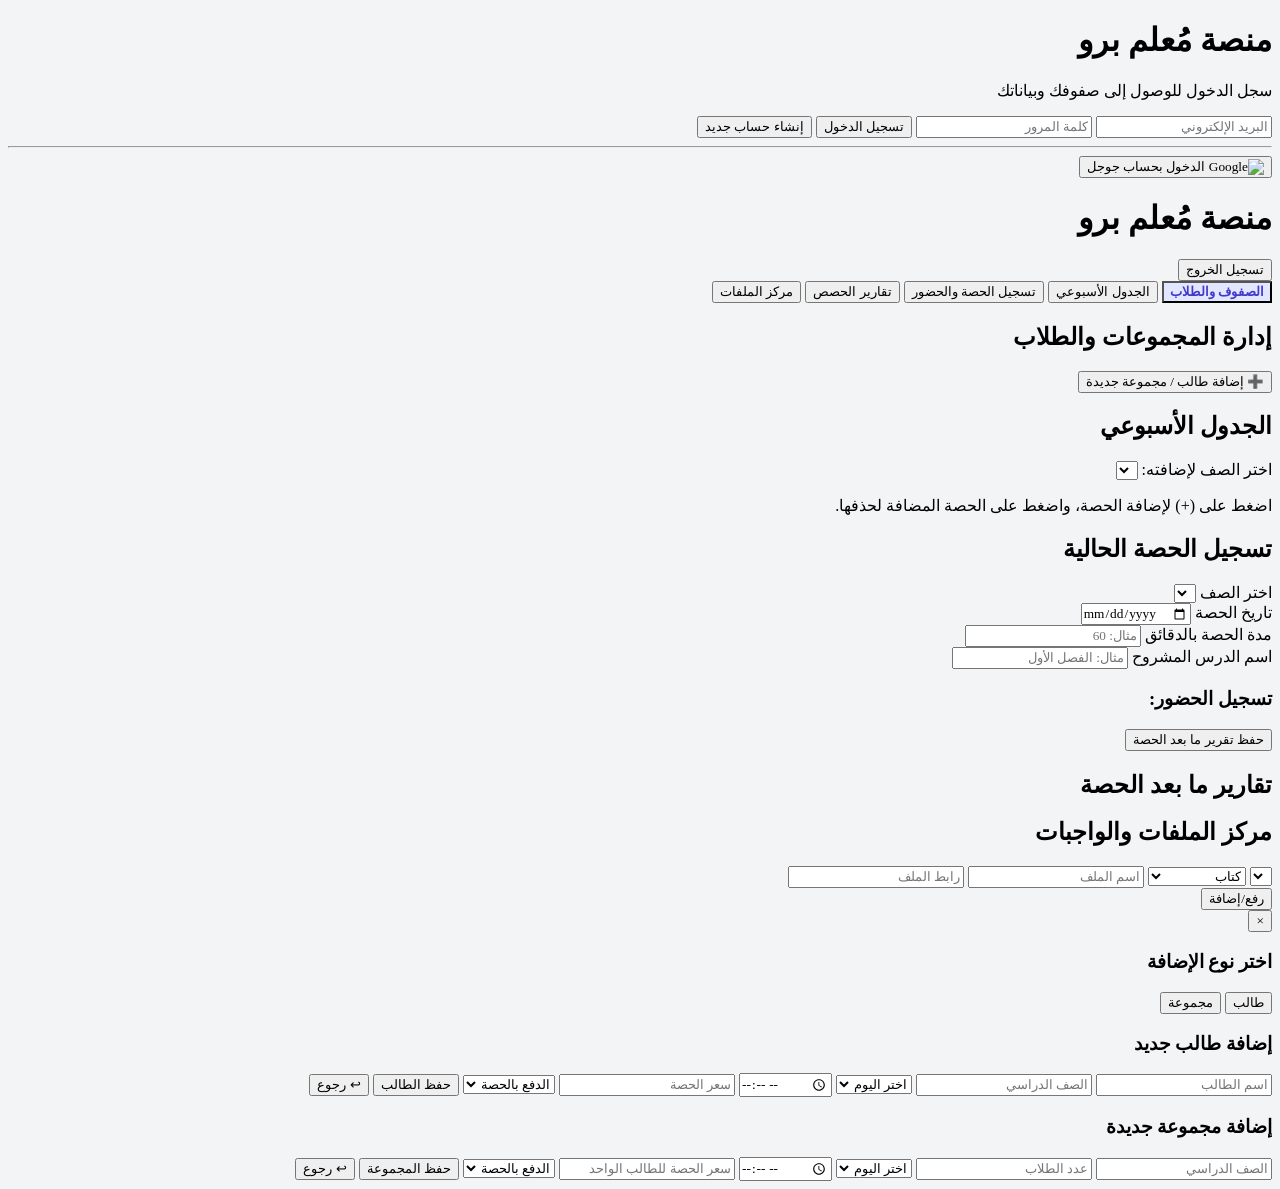
==== index.html @ 82b30c80 "Update index.html" ====
<!DOCTYPE html>
<html lang="ar" dir="rtl">
<head>
    <meta charset="UTF-8">
    <meta name="viewport" content="width=device-width, initial-scale=1.0">

    <link href="https://cdn.jsdelivr.net/npm/tailwindcss@2.2.19/dist/tailwind.min.css"
          rel="stylesheet">
    <link rel="stylesheet" href="styles.css">

    <title>منصة مُعلم مُتقِن السحابية</title>

    <script src="https://www.gstatic.com/firebasejs/10.7.1/firebase-app-compat.js"></script>
    <script src="https://www.gstatic.com/firebasejs/10.7.1/firebase-auth-compat.js"></script>
    <script src="https://www.gstatic.com/firebasejs/10.7.1/firebase-firestore-compat.js"></script>
</head>

<body class="text-gray-800">

<div id="auth-screen" class="flex items-center justify-center min-h-screen bg-indigo-100">
    <div class="bg-white p-8 rounded shadow-md w-full max-w-md text-center">
        <h1 class="text-2xl font-bold mb-6 text-indigo-700">منصة مُعلم برو</h1>
        <p class="text-gray-500 mb-4">سجل الدخول للوصول إلى صفوفك وبياناتك</p>

        <input type="email" id="email" placeholder="البريد الإلكتروني"
               class="border p-2 rounded w-full mb-3 text-right">

        <input type="password" id="password" placeholder="كلمة المرور"
               class="border p-2 rounded w-full mb-4 text-right">

        <button onclick="login()" class="bg-indigo-600 text-white w-full py-2 rounded hover:bg-indigo-700 mb-2">
            تسجيل الدخول
        </button>

        <button onclick="signup()" class="bg-green-600 text-white w-full py-2 rounded hover:bg-green-700 mb-4">
            إنشاء حساب جديد
        </button>

        <hr class="my-4">

        <button onclick="loginWithGoogle()"
                class="bg-white border border-gray-300 text-gray-700 w-full py-2 rounded hover:bg-gray-50 flex items-center justify-center">
            <img src="https://www.gstatic.com/firebasejs/ui/2.0.0/images/auth/google.svg"
                 class="w-5 h-5 ml-2" alt="Google">
            الدخول بحساب جوجل
        </button>
    </div>
</div>

<header id="app-header" class="bg-indigo-700 text-white p-4 shadow-md hidden">
    <div class="container mx-auto flex justify-between items-center">
        <h1 class="text-2xl font-bold">منصة مُعلم برو</h1>
        <div class="flex items-center space-x-3 space-x-reverse">
            <span id="user-info" class="text-sm"></span>
            <button onclick="logout()" class="bg-red-500 hover:bg-red-600 text-white text-sm px-3 py-1 rounded">
                تسجيل الخروج
            </button>
        </div>
    </div>
</header>

<nav id="app-nav" class="bg-white shadow-sm mb-6 hidden">
    <div class="container mx-auto flex flex-wrap p-2 space-x-2 space-x-reverse">
        <button onclick="showTab('classes')" id="tab-classes"
                class="px-4 py-2 rounded hover:bg-indigo-100 tab-active">الصفوف والطلاب</button>
        <button onclick="showTab('schedule')" id="tab-schedule"
                class="px-4 py-2 rounded hover:bg-indigo-100">الجدول الأسبوعي</button>
        <button onclick="showTab('session')" id="tab-session"
                class="px-4 py-2 rounded hover:bg-indigo-100">تسجيل الحصة والحضور</button>
        <button onclick="showTab('reports')" id="tab-reports"
                class="px-4 py-2 rounded hover:bg-indigo-100">تقارير الحصص</button>
        <button onclick="showTab('files')" id="tab-files"
                class="px-4 py-2 rounded hover:bg-indigo-100">مركز الملفات</button>
    </div>
</nav>

<main id="app-main" class="container mx-auto px-4 pb-10 hidden">
    <section id="classes" class="bg-white p-6 rounded shadow">
        <h2 class="text-xl font-bold mb-4 border-b pb-2">إدارة المجموعات والطلاب</h2>

        <div class="mb-6 text-center">
            <button onclick="openAddModal()" class="bg-indigo-600 text-white px-6 py-3 rounded hover:bg-indigo-700 font-bold shadow-md">
                ➕ إضافة طالب / مجموعة جديدة
            </button>
        </div>

        <div id="classesList" class="space-y-4"></div>
    </section>

    <section id="schedule" class="bg-white p-6 rounded shadow hidden">
        <h2 class="text-xl font-bold mb-4 border-b pb-2">الجدول الأسبوعي</h2>
        <div class="mb-4 p-3 bg-indigo-50 rounded flex items-center space-x-2 space-x-reverse">
            <label class="font-bold text-sm whitespace-nowrap">اختر الصف لإضافته:</label>
            <select id="schClass" class="border p-2 rounded flex-1"></select>
        </div>
        <p class="text-sm text-gray-500 mb-4">
            اضغط على (+) لإضافة الحصة، واضغط على الحصة المضافة لحذفها.
        </p>
        <div class="overflow-x-auto">
            <div id="scheduleTableContainer"></div>
        </div>
    </section>

    <section id="session" class="bg-white p-6 rounded shadow hidden">
        <h2 class="text-xl font-bold mb-4 border-b pb-2">تسجيل الحصة الحالية</h2>
        <div class="grid grid-cols-1 md:grid-cols-2 gap-4 mb-4">
            <div>
                <label class="block mb-1">اختر الصف</label>
                <select id="sessClass" onchange="loadStudentsForAttendance()"
                        class="border p-2 rounded w-full"></select>
            </div>
            <div>
                <label class="block mb-1">تاريخ الحصة</label>
                <input type="date" id="sessDate" class="border p-2 rounded w-full">
            </div>
            <div>
                <label class="block mb-1">مدة الحصة بالدقائق</label>
                <input type="number" id="sessDuration" min="1"
                       placeholder="مثال: 60" class="border p-2 rounded w-full">
            </div>
            <div>
                <label class="block mb-1">اسم الدرس المشروح</label>
                <input type="text" id="sessLesson" placeholder="مثال: الفصل الأول"
                       class="border p-2 rounded w-full">
            </div>
        </div>

        <h3 class="font-bold mb-2">تسجيل الحضور:</h3>
        <div id="attendanceList"
             class="space-y-2 mb-4 max-h-60 overflow-y-auto border p-2 rounded"></div>

        <button onclick="saveSessionReport()"
                class="bg-green-600 text-white px-4 py-2 rounded hover:bg-green-700">
            حفظ تقرير ما بعد الحصة
        </button>
    </section>

    <section id="reports" class="bg-white p-6 rounded shadow hidden">
        <h2 class="text-xl font-bold mb-4 border-b pb-2">تقارير ما بعد الحصة</h2>
        <div id="reportsList" class="space-y-4"></div>
    </section>

    <section id="files" class="bg-white p-6 rounded shadow hidden">
        <h2 class="text-xl font-bold mb-4 border-b pb-2">مركز الملفات والواجبات</h2>
        <div class="grid grid-cols-1 md:grid-cols-2 gap-4 mb-4">
            <select id="fileClass" class="border p-2 rounded"></select>
            <select id="fileType" class="border p-2 rounded">
                <option value="كتاب">كتاب</option>
                <option value="عرض تقديمي">عرض تقديمي</option>
                <option value="ورقة عمل">ورقة عمل</option>
                <option value="واجب">واجب</option>
            </select>
            <input type="text" id="fileName" placeholder="اسم الملف"
                   class="border p-2 rounded">
            <input type="url" id="fileUrl" placeholder="رابط الملف"
                   class="border p-2 rounded">
        </div>
        <button onclick="addFile()"
                class="bg-indigo-600 text-white px-4 py-2 rounded hover:bg-indigo-700 mb-4">
            رفع/إضافة
        </button>
        <div id="filesList" class="grid grid-cols-1 md:grid-cols-3 gap-4"></div>
    </section>
</main>

<div id="addModal" class="fixed inset-0 bg-black bg-opacity-50 hidden justify-center items-center z-50 p-4">
    <div class="bg-white rounded-lg shadow-xl w-full max-w-md p-6 relative">
        <button onclick="closeAddModal()" class="absolute top-3 left-4 text-3xl text-gray-400 hover:text-red-500">&times;</button>

        <div id="modalStep1">
            <h3 class="text-lg font-bold mb-6 text-center text-indigo-700">اختر نوع الإضافة</h3>
            <div class="flex space-x-2 space-x-reverse">
                <button onclick="showForm('student')" class="flex-1 border-2 border-indigo-600 text-indigo-600 rounded py-4 hover:bg-indigo-600 hover:text-white font-bold transition">طالب</button>
                <button onclick="showForm('group')" class="flex-1 border-2 border-indigo-600 text-indigo-600 rounded py-4 hover:bg-indigo-600 hover:text-white font-bold transition">مجموعة</button>
            </div>
        </div>

        <div id="modalStudentForm" class="hidden">
            <h3 class="text-lg font-bold mb-4 text-center text-indigo-700">إضافة طالب جديد</h3>
            <div class="space-y-3">
                <input type="text" id="std_name" placeholder="اسم الطالب" class="border p-2 rounded w-full">
                <input type="text" id="std_grade" placeholder="الصف الدراسي" class="border p-2 rounded w-full">
                <select id="std_day" class="border p-2 rounded w-full">
                    <option value="">اختر اليوم</option>
                    <option>السبت</option><option>الأحد</option><option>الإثنين</option>
                    <option>الثلاثاء</option><option>الأربعاء</option><option>الخميس</option><option>الجمعة</option>
                </select>
                <input type="time" id="std_time" class="border p-2 rounded w-full">
                <input type="number" id="std_price" placeholder="سعر الحصة" class="border p-2 rounded w-full">
                <select id="std_payment" class="border p-2 rounded w-full">
                    <option value="session">الدفع بالحصة</option>
                    <option value="month">الدفع بالشهر</option>
                </select>
                <button onclick="saveStudent()" class="bg-indigo-600 text-white w-full py-2 rounded hover:bg-indigo-700 font-bold">حفظ الطالب</button>
                <button onclick="showForm('back')" class="text-gray-500 w-full py-1 text-sm">↩ رجوع</button>
            </div>
        </div>

        <div id="modalGroupForm" class="hidden">
            <h3 class="text-lg font-bold mb-4 text-center text-indigo-700">إضافة مجموعة جديدة</h3>
            <div class="space-y-3">
                <input type="text" id="grp_grade" placeholder="الصف الدراسي" class="border p-2 rounded w-full">
                <input type="number" id="grp_count" placeholder="عدد الطلاب" class="border p-2 rounded w-full">
                <select id="grp_day" class="border p-2 rounded w-full">
                    <option value="">اختر اليوم</option>
                    <option>السبت</option><option>الأحد</option><option>الإثنين</option>
                    <option>الثلاثاء</option><option>الأربعاء</option><option>الخميس</option><option>الجمعة</option>
                </select>
                <input type="time" id="grp_time" class="border p-2 rounded w-full">
                <input type="number" id="grp_price" placeholder="سعر الحصة للطالب الواحد" class="border p-2 rounded w-full">
                <select id="grp_payment" class="border p-2 rounded w-full">
                    <option value="session">الدفع بالحصة</option>
                    <option value="month">الدفع بالشهر</option>
                </select>
                <button onclick="saveGroup()" class="bg-indigo-600 text-white w-full py-2 rounded hover:bg-indigo-700 font-bold">حفظ المجموعة</button>
                <button onclick="showForm('back')" class="text-gray-500 w-full py-1 text-sm">↩ رجوع</button>
            </div>
        </div>
    </div>
</div>

<script>
const firebaseConfig = {
    apiKey: "AIzaSyAYpVq54c9bgyhn5yLXtLo89Gblw-2IqYU",
    authDomain: "teacher-bro.firebaseapp.com",
    projectId: "teacher-bro",
    storageBucket: "teacher-bro.firebasestorage.app",
    messagingSenderId: "631056398143",
    appId: "1:631056398143:web:a7299c8ea3a20ea7aa058a"
};

firebase.initializeApp(firebaseConfig);

const auth = firebase.auth();
const db = firebase.firestore();

const emptyDB = () => ({ classes: [], schedules: [], reports: [], files: [] });
let DB = emptyDB();
let currentUser = null;
let saveQueue = Promise.resolve();

function newId() {
    if (window.crypto?.randomUUID) return window.crypto.randomUUID();
    return `${Date.now()}-${Math.random().toString(36).slice(2)}`;
}

function clone(value) {
    return JSON.parse(JSON.stringify(value));
}

function clean(value) {
    return String(value ?? '').replace(/[&<>"']/g, char => ({
        '&': '&amp;',
        '<': '&lt;',
        '>': '&gt;',
        '"': '&quot;',
        "'": '&#039;'
    }[char]));
}

function encodeArgument(value) {
    return encodeURIComponent(String(value ?? ''));
}

function decodeArgument(value) {
    return decodeURIComponent(value);
}

function validHttpUrl(value) {
    try {
        const url = new URL(String(value));
        return ['http:', 'https:'].includes(url.protocol) ? url.href : null;
    } catch {
        return null;
    }
}

function normalizeClass(item) {
    const rawStudents = Array.isArray(item?.students) ? item.students : [];

    const students = rawStudents
        .map(student => ({
            id: String(student?.id || newId()),
            name: String(student?.name || '').trim()
        }))
        .filter(student => student.name);

    // دعم الطلاب الفرديين المحفوظين قبل إصلاح بنية students
    if (item?.type === 'student' && students.length === 0 && item?.name) {
        students.push({
            id: String(item?.id || newId()),
            name: String(item.name).trim()
        });
    }

    return {
        id: String(item?.id || newId()),
        name: String(item?.name || '').trim(),
        type: String(item?.type || 'group'),
        grade: String(item?.grade || '').trim(),
        day: String(item?.day || ''),
        time: String(item?.time || ''),
        price: Number(item?.price) || 0,
        paymentMethod: String(item?.paymentMethod || 'session'),
        studentCount: item?.type === 'student'
            ? 1
            : Number(item?.studentCount) || 0,
        students
    };
}

function normalizeSchedule(item) {
    return {
        id: String(item?.id || newId()),
        classId: String(item?.classId || ''),
        day: String(item?.day || ''),
        time: String(item?.time || '')
    };
}

function normalizeReport(item) {
    return {
        id: String(item?.id || newId()),
        classId: String(item?.classId || ''),
        className: String(item?.className || '').trim(),
        date: String(item?.date || ''),
        duration: Number(item?.duration) || 0,
        lesson: String(item?.lesson || '').trim(),
        attendees: Array.isArray(item?.attendees)
            ? item.attendees
                .map(person => ({
                    name: String(person?.name || ''),
                    eval: String(person?.eval || 'لم يتم التقييم')
                }))
                .filter(person => person.name)
            : [],
        absentees: Array.isArray(item?.absentees)
            ? item.absentees.map(name => String(name || '')).filter(Boolean)
            : []
    };
}

function normalizeFile(item) {
    return {
        id: String(item?.id || newId()),
        classId: String(item?.classId || ''),
        type: String(item?.type || 'ملف'),
        name: String(item?.name || '').trim(),
        url: validHttpUrl(item?.url) || ''
    };
}

function normalizeDB(data) {
    const source = data || {};
    const classes = Array.isArray(source.classes)
        ? source.classes.map(normalizeClass).filter(cls => cls.name)
        : [];

    const classIds = new Set(classes.map(cls => cls.id));

    return {
        classes,
        schedules: Array.isArray(source.schedules)
            ? source.schedules
                .map(normalizeSchedule)
                .filter(item => classIds.has(item.classId) && item.day && item.time)
            : [],
        reports: Array.isArray(source.reports)
            ? source.reports
                .map(normalizeReport)
                .filter(item => classIds.has(item.classId) && item.date)
            : [],
        files: Array.isArray(source.files)
            ? source.files
                .map(normalizeFile)
                .filter(item => classIds.has(item.classId) && item.name && item.url)
            : []
    };
}

function login() {
    const email = document.getElementById('email').value.trim();
    const password = document.getElementById('password').value;

    if (!email || !password) {
        alert('يرجى إدخال البريد الإلكتروني وكلمة المرور');
        return;
    }

    auth.signInWithEmailAndPassword(email, password)
        .catch(error => alert('خطأ: ' + error.message));
}

function signup() {
    const email = document.getElementById('email').value.trim();
    const password = document.getElementById('password').value;

    if (!email || password.length < 6) {
        alert('أدخل بريداً صحيحاً وكلمة مرور من 6 أحرف على الأقل');
        return;
    }

    auth.createUserWithEmailAndPassword(email, password)
        .catch(error => alert('خطأ: ' + error.message));
}

function loginWithGoogle() {
    auth.signInWithPopup(new firebase.auth.GoogleAuthProvider())
        .catch(error => alert('خطأ: ' + error.message));
}

function logout() {
    auth.signOut()
        .catch(error => alert('تعذر تسجيل الخروج: ' + error.message));
}

auth.onAuthStateChanged(async user => {
    currentUser = user;

    document.getElementById('auth-screen').classList.toggle('hidden', !!user);
    document.getElementById('app-header').classList.toggle('hidden', !user);
    document.getElementById('app-nav').classList.toggle('hidden', !user);
    document.getElementById('app-main').classList.toggle('hidden', !user);

    if (!user) {
        DB = emptyDB();
        saveQueue = Promise.resolve();
        return;
    }

    document.getElementById('user-info').textContent =
        `مرحباً، ${user.displayName || user.email}`;

    try {
        await loadData(user.uid);
    } catch (error) {
        console.error(error);
        alert('تعذر تحميل البيانات');
    }
});

async function loadData(uid = currentUser?.uid) {
    if (!uid) return;

    const reference = db.collection('users').doc(uid);
    const snapshot = await reference.get();

    if (currentUser?.uid !== uid) return;

    if (snapshot.exists && snapshot.data()?.db) {
        DB = normalizeDB(snapshot.data().db);
    } else {
        DB = emptyDB();
        await reference.set({ db: DB });
    }

    renderAll();
}

function saveData() {
    if (!currentUser) {
        return Promise.reject(new Error('لا يوجد مستخدم مسجل الدخول'));
    }

    const uid = currentUser.uid;
    const dataToSave = clone(DB);

    saveQueue = saveQueue
        .catch(() => {})
        .then(() => {
            if (!currentUser || currentUser.uid !== uid) {
                throw new Error('تغير المستخدم أثناء الحفظ');
            }

            return db.collection('users').doc(uid).set({ db: dataToSave });
        });

    return saveQueue;
}

async function commit(change, renderer = renderAll) {
    const previousDB = clone(DB);

    try {
        change();
        await saveData();
        renderer();
        return true;
    } catch (error) {
        console.error(error);
        DB = previousDB;
        renderer();
        alert('تعذر حفظ البيانات. تم إلغاء التغيير.');
        return false;
    }
}

function showTab(tabName) {
    ['classes', 'schedule', 'session', 'reports', 'files'].forEach(tab => {
        document.getElementById(tab).classList.toggle('hidden', tab !== tabName);
        document.getElementById('tab-' + tab).classList.toggle('tab-active', tab === tabName);
    });

    renderAll();
}

function openAddModal() {
    document.getElementById('addModal').classList.remove('hidden');
    document.getElementById('addModal').classList.add('flex');
    showForm('step1');
}

function closeAddModal() {
    document.getElementById('addModal').classList.add('hidden');
    document.getElementById('addModal').classList.remove('flex');
}

function showForm(type) {
    document.getElementById('modalStep1').classList.add('hidden');
    document.getElementById('modalStudentForm').classList.add('hidden');
    document.getElementById('modalGroupForm').classList.add('hidden');

    if (type === 'step1' || type === 'back') {
        document.getElementById('modalStep1').classList.remove('hidden');
    } else if (type === 'student') {
        document.getElementById('modalStudentForm').classList.remove('hidden');
    } else if (type === 'group') {
        document.getElementById('modalGroupForm').classList.remove('hidden');
    }
}

async function saveStudent() {
    const name = document.getElementById('std_name').value.trim();
    const grade = document.getElementById('std_grade').value.trim();
    const day = document.getElementById('std_day').value;
    const time = document.getElementById('std_time').value;
    const price = document.getElementById('std_price').value;
    const paymentMethod = document.getElementById('std_payment').value;

    if (!name || !grade || !day || !time || !price) {
        alert('يرجى ملء جميع الحقول المطلوبة');
        return;
    }

    const studentId = newId();

    const success = await commit(() => {
        DB.classes.push({
            id: newId(),
            name,
            type: 'student',
            grade,
            day,
            time,
            price: Number(price),
            paymentMethod,
            studentCount: 1,

            // يجب حفظ الطالب داخل القائمة حتى يظهر في الحضور
            students: [{ id: studentId, name }]
        });
    });

    if (success) {
        closeAddModal();
        ['std_name', 'std_grade', 'std_price'].forEach(id => {
            document.getElementById(id).value = '';
        });
    }
}

async function saveGroup() {
    const grade = document.getElementById('grp_grade').value.trim();
    const count = document.getElementById('grp_count').value;
    const day = document.getElementById('grp_day').value;
    const time = document.getElementById('grp_time').value;
    const price = document.getElementById('grp_price').value;
    const paymentMethod = document.getElementById('grp_payment').value;

    if (!grade || !count || !day || !time || !price) {
        alert('يرجى ملء جميع الحقول المطلوبة');
        return;
    }

    const success = await commit(() => {
        DB.classes.push({
            id: newId(),
            name: `مجموعة ${grade}`,
            type: 'group',
            grade,
            day,
            time,
            price: Number(price),
            paymentMethod,
            studentCount: Number(count),
            students: []
        });
    });

    if (success) {
        closeAddModal();
        ['grp_grade', 'grp_count', 'grp_price'].forEach(id => {
            document.getElementById(id).value = '';
        });
    }
}

async function addStudent(classId) {
    const cls = DB.classes.find(item => item.id === classId);
    if (!cls) {
        alert('الصف غير موجود');
        return;
    }

    const input = prompt('الرجاء إدخال اسم الطالب الجديد لإضافته للمجموعة:');
    const name = input?.trim();

    if (!name) return;

    if (cls.students.some(student =>
        student.name.toLowerCase() === name.toLowerCase()
    )) {
        alert('هذا الطالب موجود بالفعل');
        return;
    }

    await commit(() => {
        cls.students.push({ id: newId(), name });

        // تحديث العدد الفعلي للطلاب في المجموعة
        cls.studentCount = cls.students.length;
    });
}

async function deleteClass(classId) {
    if (!confirm('هل أنت متأكد من حذف هذا الصف وجميع بياناته؟')) return;

    await commit(() => {
        DB.classes = DB.classes.filter(cls => cls.id !== classId);
        DB.schedules = DB.schedules.filter(item => item.classId !== classId);
        DB.reports = DB.reports.filter(item => item.classId !== classId);
        DB.files = DB.files.filter(item => item.classId !== classId);
    });
}

async function addSchedule(day, time) {
    const classId = document.getElementById('schClass').value;

    if (!classId) {
        alert('الرجاء اختيار الصف أولاً');
        return;
    }

    if (DB.schedules.some(item => item.day === day && item.time === time)) {
        alert('هذه الخانة مستخدمة بالفعل');
        return;
    }

    await commit(() => {
        DB.schedules.push({ id: newId(), classId, day, time });
    }, renderSchedule);
}

async function deleteSchedule(scheduleId) {
    if (!confirm('هل تريد حذف هذه الحصة من الجدول؟')) return;

    await commit(() => {
        DB.schedules = DB.schedules.filter(item => item.id !== scheduleId);
    }, renderSchedule);
}

function loadStudentsForAttendance() {
    const classId = document.getElementById('sessClass').value;
    const list = document.getElementById('attendanceList');
    const cls = DB.classes.find(item => item.id === classId);

    if (!cls) {
        list.innerHTML = '<p class="text-gray-500">اختر صفاً لتسجيل الحضور.</p>';
        return;
    }

    const students = Array.isArray(cls.students) ? cls.students : [];

    if (!students.length) {
        list.innerHTML = '<p class="text-gray-500">لا يوجد طلاب مسجلون في هذا الصف للحضور.</p>';
        return;
    }

    list.innerHTML = students.map(student => {
        const id = clean(student.id);
        const name = clean(student.name);

        return `
            <div class="flex items-center justify-between p-2 border-b">
                <span>${name}</span>
                <div>
                    <label class="ml-2 text-sm">
                        حاضر
                        <input type="radio" name="att_${id}" value="حاضر" checked>
                    </label>
                    <label class="text-sm">
                        غائب
                        <input type="radio" name="att_${id}" value="غائب">
                    </label>
                    <input type="text"
                           placeholder="التقييم"
                           class="border rounded p-1 text-sm mr-2"
                           data-evaluation-id="${id}">
                </div>
            </div>
        `;
    }).join('');
}

async function saveSessionReport() {
    const classId = document.getElementById('sessClass').value;
    const date = document.getElementById('sessDate').value;
    const duration = Number(document.getElementById('sessDuration').value);
    const lesson = document.getElementById('sessLesson').value.trim();
    const cls = DB.classes.find(item => item.id === classId);

    if (!cls) {
        alert('الرجاء اختيار الصف');
        return;
    }

    if (!date || !lesson || !Number.isFinite(duration) || duration <= 0) {
        alert('يرجى إدخال التاريخ والمدة واسم الدرس بشكل صحيح');
        return;
    }

    const attendees = [];
    const absentees = [];

    (cls.students || []).forEach(student => {
        const studentId = String(student.id);

        const selected = document.querySelector(
            `input[name="att_${CSS.escape(studentId)}"]:checked`
        );

        const evaluation = document.querySelector(
            `[data-evaluation-id="${CSS.escape(studentId)}"]`
        );

        if (selected?.value === 'حاضر') {
            attendees.push({
                name: student.name,
                eval: evaluation?.value.trim() || 'لم يتم التقييم'
            });
        } else {
            absentees.push(student.name);
        }
    });

    const success = await commit(() => {
        DB.reports.push({
            id: newId(),
            classId,
            className: cls.name,
            date,
            duration,
            lesson,
            attendees,
            absentees
        });
    }, renderReports);

    if (success) {
        document.getElementById('sessLesson').value = '';
        document.getElementById('sessDuration').value = '';
        alert('تم حفظ التقرير بنجاح');
    }
}

async function deleteReport(reportId) {
    if (!confirm('هل أنت متأكد من حذف هذا التقرير؟ لا يمكن التراجع عن هذا الإجراء.')) {
        return;
    }

    await commit(() => {
        DB.reports = DB.reports.filter(item => item.id !== reportId);
    }, renderReports);
}

async function addFile() {
    const classId = document.getElementById('fileClass').value;
    const type = document.getElementById('fileType').value;
    const name = document.getElementById('fileName').value.trim();
    const url = validHttpUrl(document.getElementById('fileUrl').value.trim());

    if (!classId) {
        alert('الرجاء اختيار الصف');
        return;
    }

    if (!name || !url) {
        alert('يرجى إدخال اسم الملف ورابط HTTP أو HTTPS صحيح');
        return;
    }

    const success = await commit(() => {
        DB.files.push({ id: newId(), classId, type, name, url });
    }, renderFiles);

    if (success) {
        document.getElementById('fileName').value = '';
        document.getElementById('fileUrl').value = '';
    }
}

function renderAll() {
    renderClasses();
    renderDropdowns();
    renderSchedule();
    renderReports();
    renderFiles();
    loadStudentsForAttendance();
}

function renderClasses() {
    const list = document.getElementById('classesList');

    list.innerHTML = DB.classes.map(cls => {
        const students = Array.isArray(cls.students) ? cls.students : [];
        const encodedId = encodeArgument(cls.id);

        const typeText = cls.type === 'student' ? 'طالب فردى' : 'مجموعة';
        const paymentText = cls.paymentMethod === 'session' ? 'بالحصة' : 'بالشهر';
        const priceText = cls.price > 0
            ? `${clean(cls.price)} (${paymentText})`
            : 'لم يتم التحديد';

        return `
            <div class="border p-4 rounded shadow-sm flex justify-between items-start">
                <div class="flex-1">
                    <div class="flex items-center">
                        <h3 class="font-bold text-lg text-indigo-700">${clean(cls.name)}</h3>
                        <span class="text-xs bg-indigo-100 text-indigo-800 px-2 py-1 rounded mr-2">${typeText}</span>
                    </div>

                    <div class="text-sm text-gray-600 mt-2 space-y-1">
                        <div><strong>الصف الدراسي:</strong> ${clean(cls.grade || 'غير محدد')}</div>
                        <div><strong>موعد الحصة:</strong> ${clean(cls.day || 'غير محدد')} - ${clean(cls.time || 'غير محدد')}</div>
                        <div><strong>السعر:</strong> ${priceText}</div>

                        ${cls.type === 'group'
                            ? `<div><strong>عدد الطلاب:</strong> ${clean(cls.studentCount || 0)}</div>`
                            : ''
                        }

                        ${students.length > 0
                            ? `
                                <div class="mt-2 pt-2 border-t">
                                    <strong>أسماء الطلاب:</strong>
                                    ${students.map(student => clean(student.name)).join('، ')}
                                </div>
                            `
                            : ''
                        }
                    </div>
                </div>

                <div class="flex flex-col space-y-2 mr-4">
                    ${cls.type === 'group'
                        ? `
                            <button onclick="addStudent(decodeArgument('${encodedId}'))"
                                    class="bg-green-500 text-white text-sm px-3 py-1 rounded hover:bg-green-600">
                                + طالب للمجموعة
                            </button>
                        `
                        : ''
                    }

                    <button onclick="deleteClass(decodeArgument('${encodedId}'))"
                            class="bg-red-500 text-white text-sm px-3 py-1 rounded hover:bg-red-600">
                        حذف
                    </button>
                </div>
            </div>
        `;
    }).join('') || '<p class="text-gray-500 text-center py-4">لا توجد صفوف أو طلاب مضافين بعد</p>';
}

function renderDropdowns() {
    ['schClass', 'sessClass', 'fileClass'].forEach(id => {
        const select = document.getElementById(id);
        if (!select) return;

        const previousValue = select.value;
        select.innerHTML = '';

        if (!DB.classes.length) {
            select.add(new Option('لا توجد صفوف', ''));
            select.disabled = true;
            return;
        }

        select.disabled = false;

        DB.classes.forEach(cls => {
            select.add(new Option(cls.name, cls.id));
        });

        if (DB.classes.some(cls => cls.id === previousValue)) {
            select.value = previousValue;
        }
    });
}

function renderSchedule() {
    const container = document.getElementById('scheduleTableContainer');
    const days = ['الجمعة', 'السبت', 'الأحد', 'الإثنين', 'الثلاثاء', 'الأربعاء', 'الخميس'];
    const times = [
        '8:00', '9:00', '10:00', '11:00', '12:00', '13:00',
        '14:00', '15:00', '16:00', '17:00', '18:00', '19:00',
        '20:00', '21:00', '22:00', '23:00'
    ];

    let html = `
        <table class="schedule-table text-center">
            <tr class="bg-indigo-600 text-white">
                <th>الوقت</th>
                ${days.map(day => `<th>${clean(day)}</th>`).join('')}
            </tr>
    `;

    times.forEach(time => {
        let [hour, minute] = time.split(':').map(Number);
        const period = hour >= 12 ? 'م' : 'ص';

        if (hour > 12) hour -= 12;

        html += `
            <tr class="bg-gray-50">
                <td class="font-bold text-indigo-700">
                    ${hour}:${String(minute).padStart(2, '0')} ${period}
                </td>
        `;

        days.forEach(day => {
            const scheduled = DB.schedules.find(item =>
                item.day === day && item.time === time
            );

            const cls = scheduled &&
                DB.classes.find(item => item.id === scheduled.classId);

            if (scheduled && cls) {
                html += `
                    <td class="schedule-cell filled"
                        onclick="deleteSchedule(decodeArgument('${encodeArgument(scheduled.id)}'))"
                        title="اضغط للحذف">
                        <span class="font-bold text-indigo-800 block">${clean(cls.name)}</span>
                        <span class="delete-schedule">×</span>
                    </td>
                `;
            } else {
                html += `
                    <td class="schedule-cell empty text-green-500 text-lg font-bold"
                        onclick="addSchedule(
                            decodeArgument('${encodeArgument(day)}'),
                            decodeArgument('${encodeArgument(time)}')
                        )">
                        +
                    </td>
                `;
            }
        });

        html += '</tr>';
    });

    container.innerHTML = html + '</table>';
}

function renderReports() {
    const list = document.getElementById('reportsList');

    list.innerHTML = DB.reports.map(report => {
        const cls = DB.classes.find(item => item.id === report.classId);
        const className = cls?.name || report.className || 'صف محذوف';
        const attendees = Array.isArray(report.attendees) ? report.attendees : [];
        const absentees = Array.isArray(report.absentees) ? report.absentees : [];
        const encodedReportId = encodeArgument(report.id);

        return `
            <div class="border p-4 rounded shadow-sm bg-gray-50">
                <div class="flex justify-between items-center mb-2 pb-2 border-b">
                    <h3 class="font-bold text-lg text-indigo-700">
                        تقرير: ${clean(className)}
                    </h3>

                    <button onclick="deleteReport(decodeArgument('${encodedReportId}'))"
                            class="bg-red-500 hover:bg-red-600 text-white text-xs px-3 py-1 rounded shadow-sm">
                        🗑 حذف التقرير
                    </button>
                </div>

                <div class="grid grid-cols-2 gap-2 text-sm mt-2 mb-2">
                    <span><strong>التاريخ:</strong> ${clean(report.date)}</span>
                    <span><strong>المدة:</strong> ${clean(report.duration)} دقيقة</span>
                    <span class="col-span-2"><strong>الدرس:</strong> ${clean(report.lesson)}</span>
                </div>

                <div class="mt-2">
                    <strong>الحضور:</strong>
                    <ul class="list-disc pr-5 text-sm mt-1">
                        ${
                            attendees.map(item =>
                                `<li>${clean(item.name)} - ${clean(item.eval)}</li>`
                            ).join('') || '<li>لا يوجد</li>'
                        }
                    </ul>
                </div>

                <div class="mt-2 text-sm text-red-500">
                    <strong>الغائبون:</strong>
                    ${absentees.map(name => clean(name)).join('، ') || 'لا يوجد'}
                </div>
            </div>
        `;
    }).join('') || '<p>لا توجد تقارير بعد</p>';
}

function renderFiles() {
    const list = document.getElementById('filesList');

    const colors = {
        'كتاب': 'bg-blue-100 text-blue-800',
        'عرض تقديمي': 'bg-purple-100 text-purple-800',
        'ورقة عمل': 'bg-yellow-100 text-yellow-800',
        'واجب': 'bg-red-100 text-red-800'
    };

    list.innerHTML = DB.files.map(file => {
        const cls = DB.classes.find(item => item.id === file.classId);
        const safeUrl = validHttpUrl(file.url);
        const color = colors[file.type] || 'bg-gray-100 text-gray-800';

        const link = safeUrl
            ? `<a href="${clean(safeUrl)}" target="_blank" rel="noopener noreferrer"
                    class="text-indigo-600 text-sm hover:underline">فتح الملف</a>`
            : '<span class="text-red-600 text-sm">رابط غير صالح</span>';

        return `
            <div class="border p-4 rounded shadow-sm">
                <span class="text-xs font-bold px-2 py-1 rounded ${color}">
                    ${clean(file.type)}
                </span>
                <h4 class="font-bold mt-2">${clean(file.name)}</h4>
                <p class="text-xs text-gray-500 mb-2">
                    ${clean(cls?.name || 'صف محذوف')}
                </p>
                ${link}
            </div>
        `;
    }).join('') || '<p>لا توجد ملفات مضافة</p>';
}
</script>
</body>
</html>
---- styles.css ----
body {
    min-height: 100vh;
    background-color: #f3f4f6;
}

.tab-active {
    background-color: #e0e7ff;
    color: #4338ca;
    font-weight: 700;
}

.schedule-table {
    width: 100%;
    min-width: 900px;
    border-collapse: collapse;
    overflow: hidden;
    border-radius: 0.5rem;
    background-color: #ffffff;
}

.schedule-table th,
.schedule-table td {
    border: 1px solid #d1d5db;
    padding: 0.5rem;
    min-width: 105px;
}

.schedule-table th:first-child,
.schedule-table td:first-child {
    min-width: 85px;
    white-space: nowrap;
}

.schedule-cell {
    height: 58px;
    vertical-align: middle;
    transition: background-color 0.2s ease, transform 0.2s ease;
}

.schedule-cell.empty {
    cursor: pointer;
}

.schedule-cell.empty:hover {
    background-color: #dcfce7;
    transform: scale(1.03);
}

.schedule-cell.filled {
    position: relative;
    cursor: pointer;
    background-color: #e0e7ff;
}

.schedule-cell.filled:hover {
    background-color: #fecaca;
}

.delete-schedule {
    position: absolute;
    top: 2px;
    left: 6px;
    color: #dc2626;
    font-size: 1.25rem;
    font-weight: bold;
    line-height: 1;
}

input,
select,
textarea,
button {
    font-family: inherit;
}

button {
    transition: background-color 0.2s ease, opacity 0.2s ease;
}

button:disabled {
    cursor: not-allowed;
    opacity: 0.6;
}

@media (max-width: 640px) {
    body {
        padding: 0;
    }

    .schedule-table {
        min-width: 760px;
    }

    .schedule-table th,
    .schedule-table td {
        padding: 0.35rem;
        min-width: 90px;
        font-size: 0.8rem;
    }
}
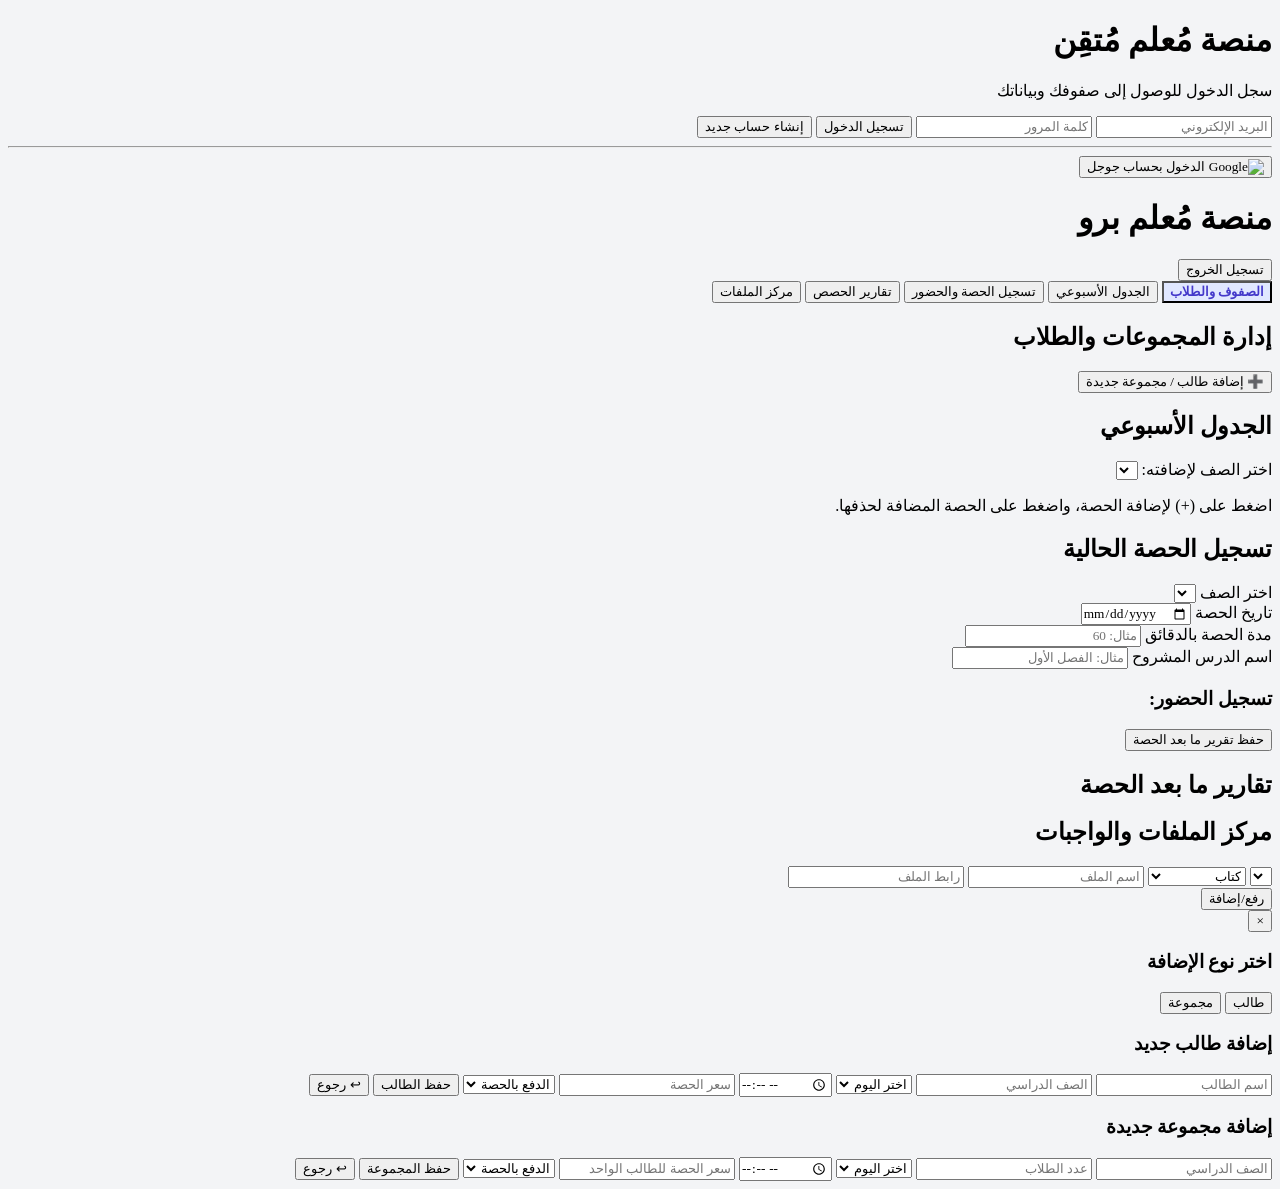
==== commit 7c71877b: "Update header text in index.html" ====
--- a/index.html
+++ b/index.html
@@ -19,7 +19,7 @@
 
 <div id="auth-screen" class="flex items-center justify-center min-h-screen bg-indigo-100">
     <div class="bg-white p-8 rounded shadow-md w-full max-w-md text-center">
-        <h1 class="text-2xl font-bold mb-6 text-indigo-700">منصة مُعلم برو</h1>
+        <h1 class="text-2xl font-bold mb-6 text-indigo-700">منصة مُعلم مُتقِن</h1>
         <p class="text-gray-500 mb-4">سجل الدخول للوصول إلى صفوفك وبياناتك</p>
 
         <input type="email" id="email" placeholder="البريد الإلكتروني"
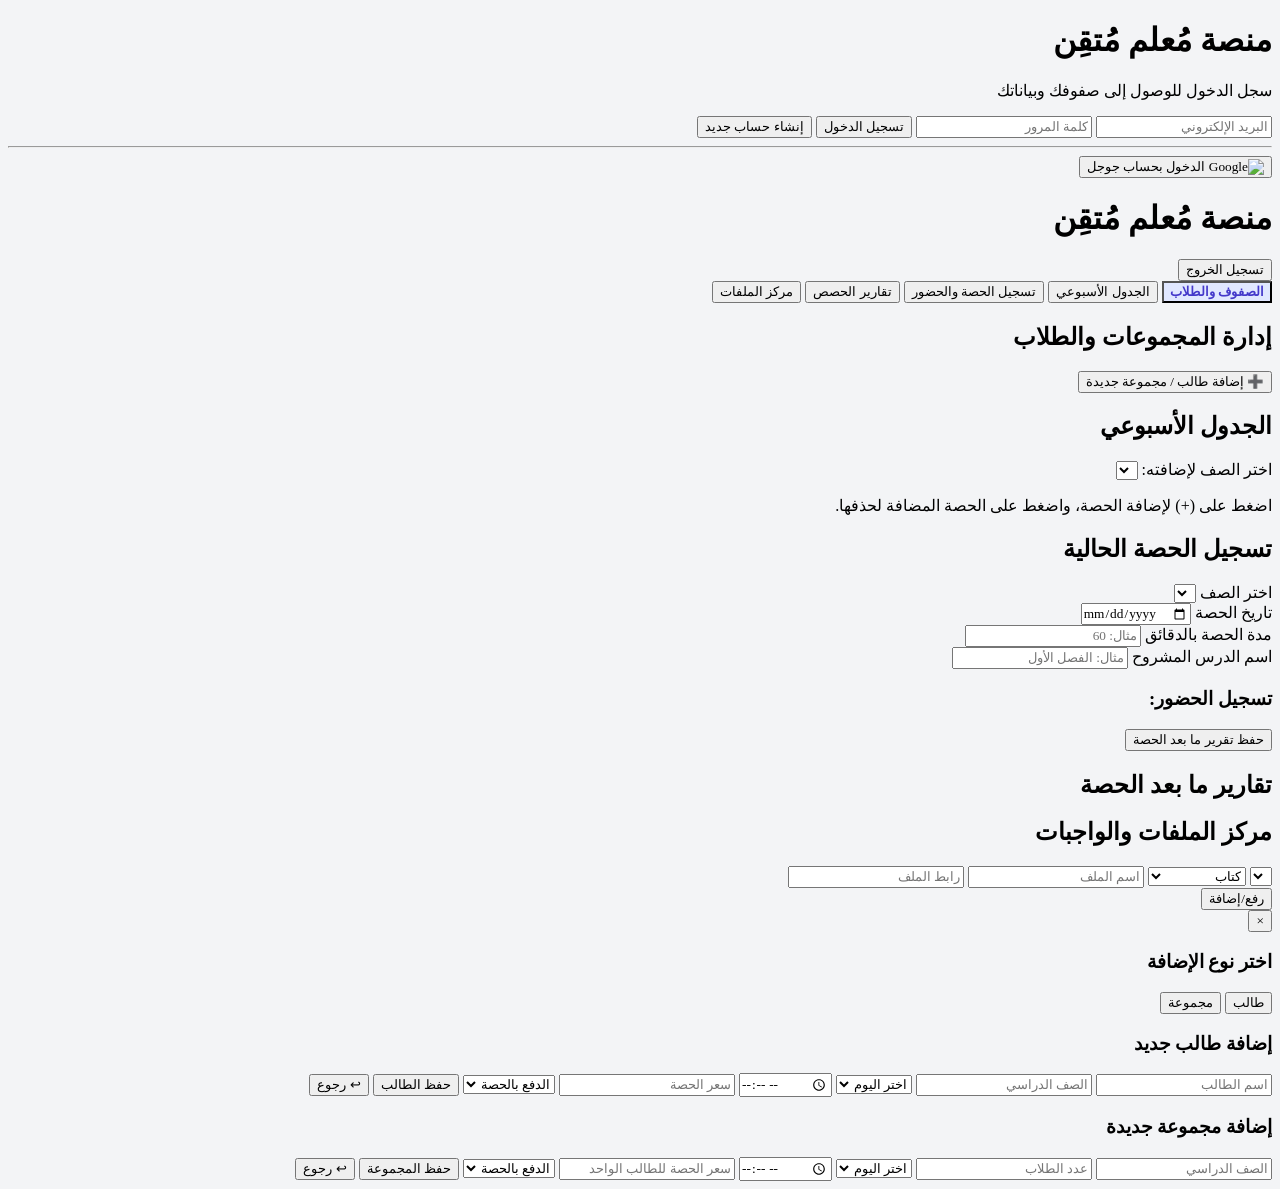
==== commit 7eae58df: "Update header title from 'مُعلم برو' to 'مُتقِن'" ====
--- a/index.html
+++ b/index.html
@@ -49,7 +49,7 @@
 
 <header id="app-header" class="bg-indigo-700 text-white p-4 shadow-md hidden">
     <div class="container mx-auto flex justify-between items-center">
-        <h1 class="text-2xl font-bold">منصة مُعلم برو</h1>
+        <h1 class="text-2xl font-bold">منصة مُعلم مُتقِن</h1>
         <div class="flex items-center space-x-3 space-x-reverse">
             <span id="user-info" class="text-sm"></span>
             <button onclick="logout()" class="bg-red-500 hover:bg-red-600 text-white text-sm px-3 py-1 rounded">
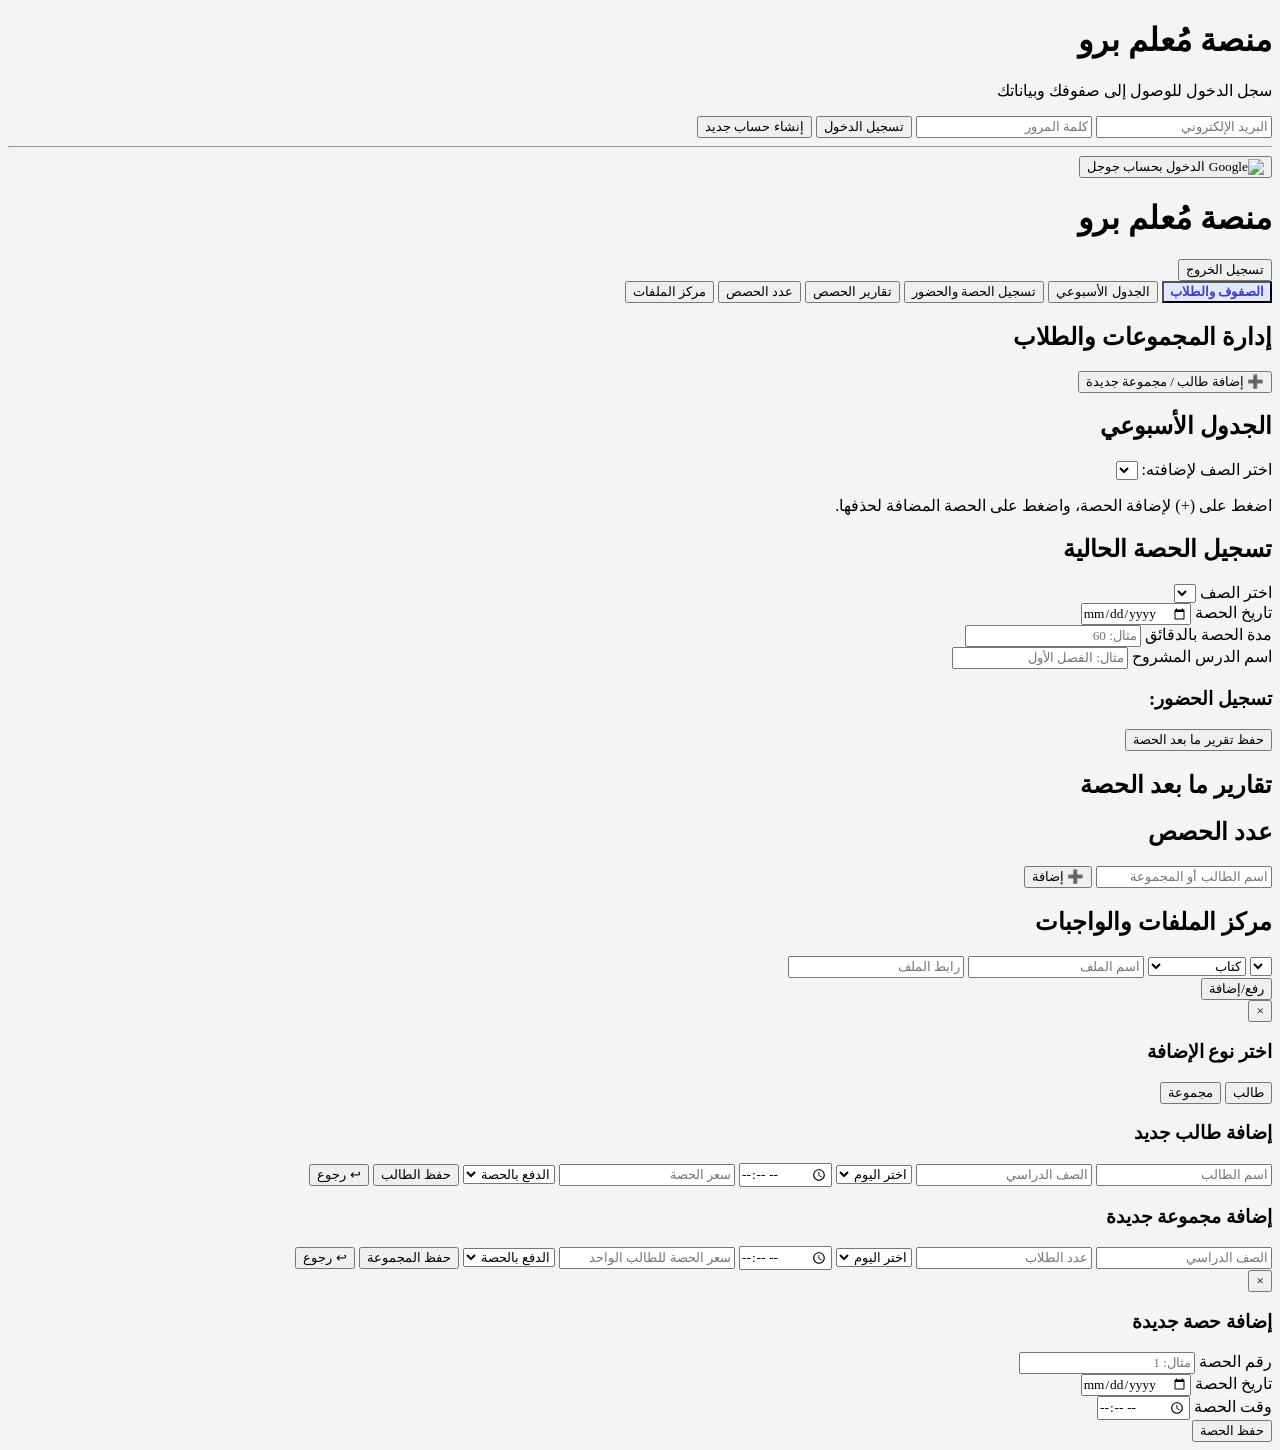
==== commit 60078234: "Add files via upload" ====
--- a/index.html
+++ b/index.html
@@ -8,7 +8,7 @@
           rel="stylesheet">
     <link rel="stylesheet" href="styles.css">
 
-    <title>منصة مُعلم مُتقِن السحابية</title>
+    <title>منصة مُعلم برو السحابية</title>
 
     <script src="https://www.gstatic.com/firebasejs/10.7.1/firebase-app-compat.js"></script>
     <script src="https://www.gstatic.com/firebasejs/10.7.1/firebase-auth-compat.js"></script>
@@ -19,7 +19,7 @@
 
 <div id="auth-screen" class="flex items-center justify-center min-h-screen bg-indigo-100">
     <div class="bg-white p-8 rounded shadow-md w-full max-w-md text-center">
-        <h1 class="text-2xl font-bold mb-6 text-indigo-700">منصة مُعلم مُتقِن</h1>
+        <h1 class="text-2xl font-bold mb-6 text-indigo-700">منصة مُعلم برو</h1>
         <p class="text-gray-500 mb-4">سجل الدخول للوصول إلى صفوفك وبياناتك</p>
 
         <input type="email" id="email" placeholder="البريد الإلكتروني"
@@ -49,7 +49,7 @@
 
 <header id="app-header" class="bg-indigo-700 text-white p-4 shadow-md hidden">
     <div class="container mx-auto flex justify-between items-center">
-        <h1 class="text-2xl font-bold">منصة مُعلم مُتقِن</h1>
+        <h1 class="text-2xl font-bold">منصة مُعلم برو</h1>
         <div class="flex items-center space-x-3 space-x-reverse">
             <span id="user-info" class="text-sm"></span>
             <button onclick="logout()" class="bg-red-500 hover:bg-red-600 text-white text-sm px-3 py-1 rounded">
@@ -69,6 +69,9 @@
                 class="px-4 py-2 rounded hover:bg-indigo-100">تسجيل الحصة والحضور</button>
         <button onclick="showTab('reports')" id="tab-reports"
                 class="px-4 py-2 rounded hover:bg-indigo-100">تقارير الحصص</button>
+        <!-- تبويب عدد الحصص الجديد -->
+        <button onclick="showTab('sessionCounts')" id="tab-sessionCounts"
+                class="px-4 py-2 rounded hover:bg-indigo-100">عدد الحصص</button>
         <button onclick="showTab('files')" id="tab-files"
                 class="px-4 py-2 rounded hover:bg-indigo-100">مركز الملفات</button>
     </div>
@@ -77,13 +80,11 @@
 <main id="app-main" class="container mx-auto px-4 pb-10 hidden">
     <section id="classes" class="bg-white p-6 rounded shadow">
         <h2 class="text-xl font-bold mb-4 border-b pb-2">إدارة المجموعات والطلاب</h2>
-
         <div class="mb-6 text-center">
             <button onclick="openAddModal()" class="bg-indigo-600 text-white px-6 py-3 rounded hover:bg-indigo-700 font-bold shadow-md">
                 ➕ إضافة طالب / مجموعة جديدة
             </button>
         </div>
-
         <div id="classesList" class="space-y-4"></div>
     </section>
 
@@ -124,11 +125,9 @@
                        class="border p-2 rounded w-full">
             </div>
         </div>
-
         <h3 class="font-bold mb-2">تسجيل الحضور:</h3>
         <div id="attendanceList"
              class="space-y-2 mb-4 max-h-60 overflow-y-auto border p-2 rounded"></div>
-
         <button onclick="saveSessionReport()"
                 class="bg-green-600 text-white px-4 py-2 rounded hover:bg-green-700">
             حفظ تقرير ما بعد الحصة
@@ -138,6 +137,22 @@
     <section id="reports" class="bg-white p-6 rounded shadow hidden">
         <h2 class="text-xl font-bold mb-4 border-b pb-2">تقارير ما بعد الحصة</h2>
         <div id="reportsList" class="space-y-4"></div>
+    </section>
+
+    <!-- ================= قسم عدد الحصص الجديد ================= -->
+    <section id="sessionCounts" class="bg-white p-6 rounded shadow hidden">
+        <h2 class="text-xl font-bold mb-4 border-b pb-2">عدد الحصص</h2>
+        
+        <div class="flex space-x-2 space-x-reverse mb-6">
+            <input type="text" id="sessionTrackerName" placeholder="اسم الطالب أو المجموعة"
+                   class="border p-2 rounded w-full">
+            <button onclick="addSessionTracker()"
+                    class="bg-indigo-600 text-white px-4 py-2 rounded hover:bg-indigo-700 whitespace-nowrap">
+                ➕ إضافة
+            </button>
+        </div>
+
+        <div id="sessionTrackersList" class="space-y-4"></div>
     </section>
 
     <section id="files" class="bg-white p-6 rounded shadow hidden">
@@ -163,10 +178,11 @@
     </section>
 </main>
 
+<!-- ================= النافذة المنبثقة لإضافة طالب/مجموعة ================= -->
 <div id="addModal" class="fixed inset-0 bg-black bg-opacity-50 hidden justify-center items-center z-50 p-4">
     <div class="bg-white rounded-lg shadow-xl w-full max-w-md p-6 relative">
         <button onclick="closeAddModal()" class="absolute top-3 left-4 text-3xl text-gray-400 hover:text-red-500">&times;</button>
-
+        
         <div id="modalStep1">
             <h3 class="text-lg font-bold mb-6 text-center text-indigo-700">اختر نوع الإضافة</h3>
             <div class="flex space-x-2 space-x-reverse">
@@ -219,6 +235,29 @@
     </div>
 </div>
 
+<!-- ================= النافذة المنبثقة لإضافة حصة للطالب/المجموعة ================= -->
+<div id="addSessionModal" class="fixed inset-0 bg-black bg-opacity-50 hidden justify-center items-center z-50 p-4">
+    <div class="bg-white rounded-lg shadow-xl w-full max-w-md p-6 relative">
+        <button onclick="closeAddSessionModal()" class="absolute top-3 left-4 text-3xl text-gray-400 hover:text-red-500">&times;</button>
+        <h3 class="text-lg font-bold mb-4 text-center text-indigo-700">إضافة حصة جديدة</h3>
+        <div class="space-y-3">
+            <div>
+                <label class="block mb-1 text-sm font-bold">رقم الحصة</label>
+                <input type="number" id="newSessionNumber" placeholder="مثال: 1" class="border p-2 rounded w-full">
+            </div>
+            <div>
+                <label class="block mb-1 text-sm font-bold">تاريخ الحصة</label>
+                <input type="date" id="newSessionDate" class="border p-2 rounded w-full">
+            </div>
+            <div>
+                <label class="block mb-1 text-sm font-bold">وقت الحصة</label>
+                <input type="time" id="newSessionTime" class="border p-2 rounded w-full">
+            </div>
+            <button onclick="saveNewSession()" class="bg-indigo-600 text-white w-full py-2 rounded hover:bg-indigo-700 font-bold mt-2">حفظ الحصة</button>
+        </div>
+    </div>
+</div>
+
 <script>
 const firebaseConfig = {
     apiKey: "AIzaSyAYpVq54c9bgyhn5yLXtLo89Gblw-2IqYU",
@@ -234,65 +273,38 @@
 const auth = firebase.auth();
 const db = firebase.firestore();
 
-const emptyDB = () => ({ classes: [], schedules: [], reports: [], files: [] });
+// تم إضافة sessionTrackers لحفظ بيانات عدد الحصص
+const emptyDB = () => ({ classes: [], schedules: [], reports: [], sessionTrackers: [], files: [] });
 let DB = emptyDB();
 let currentUser = null;
 let saveQueue = Promise.resolve();
+let currentTrackerId = null; // متغير لتتبع أي طالب/مجموعة نضيف لها الحصة
 
 function newId() {
     if (window.crypto?.randomUUID) return window.crypto.randomUUID();
     return `${Date.now()}-${Math.random().toString(36).slice(2)}`;
 }
 
-function clone(value) {
-    return JSON.parse(JSON.stringify(value));
-}
+function clone(value) { return JSON.parse(JSON.stringify(value)); }
 
 function clean(value) {
     return String(value ?? '').replace(/[&<>"']/g, char => ({
-        '&': '&amp;',
-        '<': '&lt;',
-        '>': '&gt;',
-        '"': '&quot;',
-        "'": '&#039;'
+        '&': '&amp;', '<': '&lt;', '>': '&gt;', '"': '&quot;', "'": '&#039;'
     }[char]));
 }
 
-function encodeArgument(value) {
-    return encodeURIComponent(String(value ?? ''));
-}
-
-function decodeArgument(value) {
-    return decodeURIComponent(value);
-}
+function encodeArgument(value) { return encodeURIComponent(String(value ?? '')); }
+function decodeArgument(value) { return decodeURIComponent(value); }
 
 function validHttpUrl(value) {
     try {
         const url = new URL(String(value));
         return ['http:', 'https:'].includes(url.protocol) ? url.href : null;
-    } catch {
-        return null;
-    }
+    } catch { return null; }
 }
 
 function normalizeClass(item) {
-    const rawStudents = Array.isArray(item?.students) ? item.students : [];
-
-    const students = rawStudents
-        .map(student => ({
-            id: String(student?.id || newId()),
-            name: String(student?.name || '').trim()
-        }))
-        .filter(student => student.name);
-
-    // دعم الطلاب الفرديين المحفوظين قبل إصلاح بنية students
-    if (item?.type === 'student' && students.length === 0 && item?.name) {
-        students.push({
-            id: String(item?.id || newId()),
-            name: String(item.name).trim()
-        });
-    }
-
+    const students = Array.isArray(item?.students) ? item.students : [];
     return {
         id: String(item?.id || newId()),
         name: String(item?.name || '').trim(),
@@ -302,21 +314,31 @@
         time: String(item?.time || ''),
         price: Number(item?.price) || 0,
         paymentMethod: String(item?.paymentMethod || 'session'),
-        studentCount: item?.type === 'student'
-            ? 1
-            : Number(item?.studentCount) || 0,
-        students
+        studentCount: Number(item?.studentCount) || 0,
+        students: students.map(student => ({ id: String(student?.id || newId()), name: String(student?.name || '').trim() })).filter(student => student.name)
     };
 }
 
-function normalizeSchedule(item) {
+// دالة تنظيف بيانات متتبع الحصص
+function normalizeSessionTracker(item) {
+    const sessions = Array.isArray(item?.sessions) ? item.sessions : [];
     return {
         id: String(item?.id || newId()),
-        classId: String(item?.classId || ''),
-        day: String(item?.day || ''),
-        time: String(item?.time || '')
+        name: String(item?.name || '').trim(),
+        sessions: sessions.map(s => ({
+            id: String(s?.id || newId()),
+            number: Number(s?.number) || 0,
+            date: String(s?.date || ''),
+            time: String(s?.time || '')
+        })).filter(s => s.date && s.time && s.number)
     };
-}
+    if (tracker.sessions.some(session => session.number === Number(number))) {
+    alert('رقم الحصة موجود بالفعل');
+    return;
+}
+}
+
+function normalizeSchedule(item) { return { id: String(item?.id || newId()), classId: String(item?.classId || ''), day: String(item?.day || ''), time: String(item?.time || '') }; }
 
 function normalizeReport(item) {
     return {
@@ -326,125 +348,60 @@
         date: String(item?.date || ''),
         duration: Number(item?.duration) || 0,
         lesson: String(item?.lesson || '').trim(),
-        attendees: Array.isArray(item?.attendees)
-            ? item.attendees
-                .map(person => ({
-                    name: String(person?.name || ''),
-                    eval: String(person?.eval || 'لم يتم التقييم')
-                }))
-                .filter(person => person.name)
-            : [],
-        absentees: Array.isArray(item?.absentees)
-            ? item.absentees.map(name => String(name || '')).filter(Boolean)
-            : []
+        attendees: Array.isArray(item?.attendees) ? item.attendees.map(person => ({ name: String(person?.name || ''), eval: String(person?.eval || 'لم يتم التقييم') })).filter(person => person.name) : [],
+        absentees: Array.isArray(item?.absentees) ? item.absentees.map(name => String(name || '')).filter(Boolean) : []
     };
 }
 
-function normalizeFile(item) {
-    return {
-        id: String(item?.id || newId()),
-        classId: String(item?.classId || ''),
-        type: String(item?.type || 'ملف'),
-        name: String(item?.name || '').trim(),
-        url: validHttpUrl(item?.url) || ''
-    };
-}
+function normalizeFile(item) { return { id: String(item?.id || newId()), classId: String(item?.classId || ''), type: String(item?.type || 'ملف'), name: String(item?.name || '').trim(), url: validHttpUrl(item?.url) || '' }; }
 
 function normalizeDB(data) {
     const source = data || {};
-    const classes = Array.isArray(source.classes)
-        ? source.classes.map(normalizeClass).filter(cls => cls.name)
-        : [];
-
+    const classes = Array.isArray(source.classes) ? source.classes.map(normalizeClass).filter(cls => cls.name) : [];
     const classIds = new Set(classes.map(cls => cls.id));
-
     return {
         classes,
-        schedules: Array.isArray(source.schedules)
-            ? source.schedules
-                .map(normalizeSchedule)
-                .filter(item => classIds.has(item.classId) && item.day && item.time)
-            : [],
-        reports: Array.isArray(source.reports)
-            ? source.reports
-                .map(normalizeReport)
-                .filter(item => classIds.has(item.classId) && item.date)
-            : [],
-        files: Array.isArray(source.files)
-            ? source.files
-                .map(normalizeFile)
-                .filter(item => classIds.has(item.classId) && item.name && item.url)
-            : []
+        schedules: Array.isArray(source.schedules) ? source.schedules.map(normalizeSchedule).filter(item => classIds.has(item.classId) && item.day && item.time) : [],
+        reports: Array.isArray(source.reports) ? source.reports.map(normalizeReport).filter(item => classIds.has(item.classId) && item.date) : [],
+        // تنظيم متتبعات الحصص
+        sessionTrackers: Array.isArray(source.sessionTrackers) ? source.sessionTrackers.map(normalizeSessionTracker).filter(t => t.name) : [],
+        files: Array.isArray(source.files) ? source.files.map(normalizeFile).filter(item => classIds.has(item.classId) && item.name && item.url) : []
     };
 }
 
 function login() {
     const email = document.getElementById('email').value.trim();
     const password = document.getElementById('password').value;
-
-    if (!email || !password) {
-        alert('يرجى إدخال البريد الإلكتروني وكلمة المرور');
-        return;
-    }
-
-    auth.signInWithEmailAndPassword(email, password)
-        .catch(error => alert('خطأ: ' + error.message));
+    if (!email || !password) { alert('يرجى إدخال البريد الإلكتروني وكلمة المرور'); return; }
+    auth.signInWithEmailAndPassword(email, password).catch(error => alert('خطأ: ' + error.message));
 }
 
 function signup() {
     const email = document.getElementById('email').value.trim();
     const password = document.getElementById('password').value;
-
-    if (!email || password.length < 6) {
-        alert('أدخل بريداً صحيحاً وكلمة مرور من 6 أحرف على الأقل');
-        return;
-    }
-
-    auth.createUserWithEmailAndPassword(email, password)
-        .catch(error => alert('خطأ: ' + error.message));
-}
-
-function loginWithGoogle() {
-    auth.signInWithPopup(new firebase.auth.GoogleAuthProvider())
-        .catch(error => alert('خطأ: ' + error.message));
-}
-
-function logout() {
-    auth.signOut()
-        .catch(error => alert('تعذر تسجيل الخروج: ' + error.message));
-}
+    if (!email || password.length < 6) { alert('أدخل بريداً صحيحاً وكلمة مرور من 6 أحرف على الأقل'); return; }
+    auth.createUserWithEmailAndPassword(email, password).catch(error => alert('خطأ: ' + error.message));
+}
+
+function loginWithGoogle() { auth.signInWithPopup(new firebase.auth.GoogleAuthProvider()).catch(error => alert('خطأ: ' + error.message)); }
+function logout() { auth.signOut().catch(error => alert('تعذر تسجيل الخروج: ' + error.message)); }
 
 auth.onAuthStateChanged(async user => {
     currentUser = user;
-
     document.getElementById('auth-screen').classList.toggle('hidden', !!user);
     document.getElementById('app-header').classList.toggle('hidden', !user);
     document.getElementById('app-nav').classList.toggle('hidden', !user);
     document.getElementById('app-main').classList.toggle('hidden', !user);
 
-    if (!user) {
-        DB = emptyDB();
-        saveQueue = Promise.resolve();
-        return;
-    }
-
-    document.getElementById('user-info').textContent =
-        `مرحباً، ${user.displayName || user.email}`;
-
-    try {
-        await loadData(user.uid);
-    } catch (error) {
-        console.error(error);
-        alert('تعذر تحميل البيانات');
-    }
+    if (!user) { DB = emptyDB(); saveQueue = Promise.resolve(); return; }
+    document.getElementById('user-info').textContent = `مرحباً، ${user.displayName || user.email}`;
+    try { await loadData(user.uid); } catch (error) { console.error(error); alert('تعذر تحميل البيانات'); }
 });
 
 async function loadData(uid = currentUser?.uid) {
     if (!uid) return;
-
     const reference = db.collection('users').doc(uid);
     const snapshot = await reference.get();
-
     if (currentUser?.uid !== uid) return;
 
     if (snapshot.exists && snapshot.data()?.db) {
@@ -453,54 +410,32 @@
         DB = emptyDB();
         await reference.set({ db: DB });
     }
-
     renderAll();
 }
 
 function saveData() {
-    if (!currentUser) {
-        return Promise.reject(new Error('لا يوجد مستخدم مسجل الدخول'));
-    }
-
+    if (!currentUser) return Promise.reject(new Error('لا يوجد مستخدم مسجل الدخول'));
     const uid = currentUser.uid;
     const dataToSave = clone(DB);
-
-    saveQueue = saveQueue
-        .catch(() => {})
-        .then(() => {
-            if (!currentUser || currentUser.uid !== uid) {
-                throw new Error('تغير المستخدم أثناء الحفظ');
-            }
-
-            return db.collection('users').doc(uid).set({ db: dataToSave });
-        });
-
+    saveQueue = saveQueue.catch(() => {}).then(() => {
+        if (!currentUser || currentUser.uid !== uid) throw new Error('تغير المستخدم أثناء الحفظ');
+        return db.collection('users').doc(uid).set({ db: dataToSave });
+    });
     return saveQueue;
 }
 
 async function commit(change, renderer = renderAll) {
     const previousDB = clone(DB);
-
-    try {
-        change();
-        await saveData();
-        renderer();
-        return true;
-    } catch (error) {
-        console.error(error);
-        DB = previousDB;
-        renderer();
-        alert('تعذر حفظ البيانات. تم إلغاء التغيير.');
-        return false;
-    }
-}
-
+    try { change(); await saveData(); renderer(); return true; } 
+    catch (error) { console.error(error); DB = previousDB; renderer(); alert('تعذر حفظ البيانات. تم إلغاء التغيير.'); return false; }
+}
+
+// تم تحديث التبويبات لتشمل sessionCounts
 function showTab(tabName) {
-    ['classes', 'schedule', 'session', 'reports', 'files'].forEach(tab => {
+    ['classes', 'schedule', 'session', 'reports', 'sessionCounts', 'files'].forEach(tab => {
         document.getElementById(tab).classList.toggle('hidden', tab !== tabName);
         document.getElementById('tab-' + tab).classList.toggle('tab-active', tab === tabName);
     });
-
     renderAll();
 }
 
@@ -537,35 +472,15 @@
     const price = document.getElementById('std_price').value;
     const paymentMethod = document.getElementById('std_payment').value;
 
-    if (!name || !grade || !day || !time || !price) {
-        alert('يرجى ملء جميع الحقول المطلوبة');
-        return;
-    }
-
-    const studentId = newId();
+    if (!name || !grade || !day || !time || !price) { alert('يرجى ملء جميع الحقول المطلوبة'); return; }
 
     const success = await commit(() => {
-        DB.classes.push({
-            id: newId(),
-            name,
-            type: 'student',
-            grade,
-            day,
-            time,
-            price: Number(price),
-            paymentMethod,
-            studentCount: 1,
-
-            // يجب حفظ الطالب داخل القائمة حتى يظهر في الحضور
-            students: [{ id: studentId, name }]
-        });
+        DB.classes.push({ id: newId(), name, type: 'student', grade, day, time, price: Number(price), paymentMethod, studentCount: 1, students: [] });
     });
 
     if (success) {
         closeAddModal();
-        ['std_name', 'std_grade', 'std_price'].forEach(id => {
-            document.getElementById(id).value = '';
-        });
+        ['std_name', 'std_grade', 'std_price'].forEach(id => document.getElementById(id).value = '');
     }
 }
 
@@ -577,64 +492,31 @@
     const price = document.getElementById('grp_price').value;
     const paymentMethod = document.getElementById('grp_payment').value;
 
-    if (!grade || !count || !day || !time || !price) {
-        alert('يرجى ملء جميع الحقول المطلوبة');
-        return;
-    }
+    if (!grade || !count || !day || !time || !price) { alert('يرجى ملء جميع الحقول المطلوبة'); return; }
 
     const success = await commit(() => {
-        DB.classes.push({
-            id: newId(),
-            name: `مجموعة ${grade}`,
-            type: 'group',
-            grade,
-            day,
-            time,
-            price: Number(price),
-            paymentMethod,
-            studentCount: Number(count),
-            students: []
-        });
+        DB.classes.push({ id: newId(), name: `مجموعة ${grade}`, type: 'group', grade, day, time, price: Number(price), paymentMethod, studentCount: Number(count), students: [] });
     });
 
     if (success) {
         closeAddModal();
-        ['grp_grade', 'grp_count', 'grp_price'].forEach(id => {
-            document.getElementById(id).value = '';
-        });
+        ['grp_grade', 'grp_count', 'grp_price'].forEach(id => document.getElementById(id).value = '');
     }
 }
 
 async function addStudent(classId) {
     const cls = DB.classes.find(item => item.id === classId);
-    if (!cls) {
-        alert('الصف غير موجود');
-        return;
-    }
-
+    if (!cls) return;
     const input = prompt('الرجاء إدخال اسم الطالب الجديد لإضافته للمجموعة:');
     const name = input?.trim();
-
     if (!name) return;
 
-    if (cls.students.some(student =>
-        student.name.toLowerCase() === name.toLowerCase()
-    )) {
-        alert('هذا الطالب موجود بالفعل');
-        return;
-    }
-
-    await commit(() => {
-        cls.students.push({ id: newId(), name });
-
-        // تحديث العدد الفعلي للطلاب في المجموعة
-        cls.studentCount = cls.students.length;
-    });
+    if (cls.students.some(student => student.name.toLowerCase() === name.toLowerCase())) { alert('هذا الطالب موجود بالفعل'); return; }
+    await commit(() => { cls.students.push({ id: newId(), name }); });
 }
 
 async function deleteClass(classId) {
     if (!confirm('هل أنت متأكد من حذف هذا الصف وجميع بياناته؟')) return;
-
     await commit(() => {
         DB.classes = DB.classes.filter(cls => cls.id !== classId);
         DB.schedules = DB.schedules.filter(item => item.classId !== classId);
@@ -645,28 +527,14 @@
 
 async function addSchedule(day, time) {
     const classId = document.getElementById('schClass').value;
-
-    if (!classId) {
-        alert('الرجاء اختيار الصف أولاً');
-        return;
-    }
-
-    if (DB.schedules.some(item => item.day === day && item.time === time)) {
-        alert('هذه الخانة مستخدمة بالفعل');
-        return;
-    }
-
-    await commit(() => {
-        DB.schedules.push({ id: newId(), classId, day, time });
-    }, renderSchedule);
+    if (!classId) { alert('الرجاء اختيار الصف أولاً'); return; }
+    if (DB.schedules.some(item => item.day === day && item.time === time)) { alert('هذه الخانة مستخدمة بالفعل'); return; }
+    await commit(() => { DB.schedules.push({ id: newId(), classId, day, time }); }, renderSchedule);
 }
 
 async function deleteSchedule(scheduleId) {
     if (!confirm('هل تريد حذف هذه الحصة من الجدول؟')) return;
-
-    await commit(() => {
-        DB.schedules = DB.schedules.filter(item => item.id !== scheduleId);
-    }, renderSchedule);
+    await commit(() => { DB.schedules = DB.schedules.filter(item => item.id !== scheduleId); }, renderSchedule);
 }
 
 function loadStudentsForAttendance() {
@@ -674,42 +542,25 @@
     const list = document.getElementById('attendanceList');
     const cls = DB.classes.find(item => item.id === classId);
 
-    if (!cls) {
-        list.innerHTML = '<p class="text-gray-500">اختر صفاً لتسجيل الحضور.</p>';
+    if (!cls || (cls.type === 'student' && cls.students.length === 0)) {
+        list.innerHTML = '<p class="text-gray-500">لا يوجد طلاب مسجلين في هذا الصف للحضور.</p>';
         return;
     }
 
     const students = Array.isArray(cls.students) ? cls.students : [];
-
-    if (!students.length) {
-        list.innerHTML = '<p class="text-gray-500">لا يوجد طلاب مسجلون في هذا الصف للحضور.</p>';
-        return;
-    }
-
     list.innerHTML = students.map(student => {
         const id = clean(student.id);
         const name = clean(student.name);
-
         return `
             <div class="flex items-center justify-between p-2 border-b">
                 <span>${name}</span>
                 <div>
-                    <label class="ml-2 text-sm">
-                        حاضر
-                        <input type="radio" name="att_${id}" value="حاضر" checked>
-                    </label>
-                    <label class="text-sm">
-                        غائب
-                        <input type="radio" name="att_${id}" value="غائب">
-                    </label>
-                    <input type="text"
-                           placeholder="التقييم"
-                           class="border rounded p-1 text-sm mr-2"
-                           data-evaluation-id="${id}">
-                </div>
-            </div>
-        `;
-    }).join('');
+                    <label class="ml-2 text-sm"> حاضر <input type="radio" name="att_${id}" value="حاضر" checked></label>
+                    <label class="text-sm"> غائب <input type="radio" name="att_${id}" value="غائب"></label>
+                    <input type="text" placeholder="التقييم" class="border rounded p-1 text-sm mr-2" data-evaluation-id="${id}">
+                </div>
+            </div>`;
+    }).join('') || '<p class="text-gray-500">لا يوجد طلاب في هذا الصف.</p>';
 }
 
 async function saveSessionReport() {
@@ -719,51 +570,26 @@
     const lesson = document.getElementById('sessLesson').value.trim();
     const cls = DB.classes.find(item => item.id === classId);
 
-    if (!cls) {
-        alert('الرجاء اختيار الصف');
-        return;
-    }
-
-    if (!date || !lesson || !Number.isFinite(duration) || duration <= 0) {
-        alert('يرجى إدخال التاريخ والمدة واسم الدرس بشكل صحيح');
-        return;
-    }
+    if (!cls) { alert('الرجاء اختيار الصف'); return; }
+    if (!date || !lesson || !Number.isFinite(duration) || duration <= 0) { alert('يرجى إدخال التاريخ والمدة واسم الدرس بشكل صحيح'); return; }
 
     const attendees = [];
     const absentees = [];
 
     (cls.students || []).forEach(student => {
-        const studentId = String(student.id);
-
-        const selected = document.querySelector(
-            `input[name="att_${CSS.escape(studentId)}"]:checked`
-        );
-
-        const evaluation = document.querySelector(
-            `[data-evaluation-id="${CSS.escape(studentId)}"]`
-        );
-
-        if (selected?.value === 'حاضر') {
-            attendees.push({
-                name: student.name,
-                eval: evaluation?.value.trim() || 'لم يتم التقييم'
-            });
+        const selected = [...document.querySelectorAll('input[type="radio"]')]
+            .find(input => input.name.startsWith('att_') && input.closest('div')?.parentElement?.querySelector('[data-evaluation-id]')?.dataset.evaluationId === student.id);
+        const evaluation = [...document.querySelectorAll('[data-evaluation-id]')].find(input => input.dataset.evaluationId === student.id);
+
+        if (selected?.checked && selected.value === 'حاضر') {
+            attendees.push({ name: student.name, eval: evaluation?.value.trim() || 'لم يتم التقييم' });
         } else {
             absentees.push(student.name);
         }
     });
 
     const success = await commit(() => {
-        DB.reports.push({
-            id: newId(),
-            classId,
-            className: cls.name,
-            date,
-            duration,
-            lesson,
-            attendees,
-            absentees
-        });
+        DB.reports.push({ id: newId(), classId, className: cls.name, date, duration, lesson, attendees, absentees });
     }, renderReports);
 
     if (success) {
@@ -774,13 +600,8 @@
 }
 
 async function deleteReport(reportId) {
-    if (!confirm('هل أنت متأكد من حذف هذا التقرير؟ لا يمكن التراجع عن هذا الإجراء.')) {
-        return;
-    }
-
-    await commit(() => {
-        DB.reports = DB.reports.filter(item => item.id !== reportId);
-    }, renderReports);
+    if (!confirm('هل أنت متأكد من حذف هذا التقرير؟')) return;
+    await commit(() => { DB.reports = DB.reports.filter(item => item.id !== reportId); }, renderReports);
 }
 
 async function addFile() {
@@ -789,47 +610,107 @@
     const name = document.getElementById('fileName').value.trim();
     const url = validHttpUrl(document.getElementById('fileUrl').value.trim());
 
-    if (!classId) {
-        alert('الرجاء اختيار الصف');
-        return;
-    }
-
-    if (!name || !url) {
-        alert('يرجى إدخال اسم الملف ورابط HTTP أو HTTPS صحيح');
-        return;
-    }
-
-    const success = await commit(() => {
-        DB.files.push({ id: newId(), classId, type, name, url });
-    }, renderFiles);
-
+    if (!classId) { alert('الرجاء اختيار الصف'); return; }
+    if (!name || !url) { alert('يرجى إدخال اسم الملف ورابط HTTP أو HTTPS صحيح'); return; }
+
+    const success = await commit(() => { DB.files.push({ id: newId(), classId, type, name, url }); }, renderFiles);
     if (success) {
         document.getElementById('fileName').value = '';
         document.getElementById('fileUrl').value = '';
     }
 }
 
+// ================= دوال قسم عدد الحصص الجديدة =================
+async function addSessionTracker() {
+    const input = document.getElementById('sessionTrackerName');
+    const name = input.value.trim();
+    if (!name) { alert('الرجاء إدخال اسم الطالب أو المجموعة'); return; }
+
+    const success = await commit(() => {
+        DB.sessionTrackers.push({
+            id: newId(),
+            name: name,
+            sessions: []
+        });
+    }, renderSessionTrackers);
+
+    if (success) input.value = '';
+}
+
+async function deleteSessionTracker(trackerId) {
+    if (!confirm('هل تريد حذف هذا الطالب/المجموعة وكل سجل حصصه؟')) return;
+    await commit(() => {
+        DB.sessionTrackers = DB.sessionTrackers.filter(t => t.id !== trackerId);
+    }, renderSessionTrackers);
+}
+
+function openAddSessionModal(trackerId) {
+    currentTrackerId = trackerId;
+    document.getElementById('addSessionModal').classList.remove('hidden');
+    document.getElementById('addSessionModal').classList.add('flex');
+}
+
+function closeAddSessionModal() {
+    document.getElementById('addSessionModal').classList.add('hidden');
+    document.getElementById('addSessionModal').classList.remove('flex');
+    document.getElementById('newSessionNumber').value = '';
+    document.getElementById('newSessionDate').value = '';
+    document.getElementById('newSessionTime').value = '';
+}
+
+async function saveNewSession() {
+    const number = document.getElementById('newSessionNumber').value;
+    const date = document.getElementById('newSessionDate').value;
+    const time = document.getElementById('newSessionTime').value;
+
+    if (!number || !date || !time) { alert('يرجى إدخال رقم الحصة والتاريخ والوقت'); return; }
+
+    const tracker = DB.sessionTrackers.find(t => t.id === currentTrackerId);
+    if (!tracker) { alert('حدث خطأ، لم يتم العثور على السجل'); return; }
+
+    const success = await commit(() => {
+        tracker.sessions.push({
+            id: newId(),
+            number: Number(number),
+            date: date,
+            time: time
+        });
+    }, renderSessionTrackers);
+
+    if (success) {
+        closeAddSessionModal();
+    }
+}
+
+async function deleteSession(trackerId, sessionId) {
+    if (!confirm('هل تريد حذف هذه الحصة؟')) return;
+    await commit(() => {
+        const tracker = DB.sessionTrackers.find(t => t.id === trackerId);
+        if (tracker) {
+            tracker.sessions = tracker.sessions.filter(s => s.id !== sessionId);
+        }
+    }, renderSessionTrackers);
+}
+
+// ================= دوال العرض (Render) =================
 function renderAll() {
     renderClasses();
     renderDropdowns();
     renderSchedule();
     renderReports();
+    renderSessionTrackers(); // إضافة عرض متتبعات الحصص
     renderFiles();
     loadStudentsForAttendance();
 }
 
 function renderClasses() {
     const list = document.getElementById('classesList');
-
     list.innerHTML = DB.classes.map(cls => {
         const students = Array.isArray(cls.students) ? cls.students : [];
         const encodedId = encodeArgument(cls.id);
-
         const typeText = cls.type === 'student' ? 'طالب فردى' : 'مجموعة';
         const paymentText = cls.paymentMethod === 'session' ? 'بالحصة' : 'بالشهر';
-        const priceText = cls.price > 0
-            ? `${clean(cls.price)} (${paymentText})`
-            : 'لم يتم التحديد';
+        const priceText = cls.price > 0 ? `${clean(cls.price)} (${paymentText})` : 'لم يتم التحديد';
 
         return `
             <div class="border p-4 rounded shadow-sm flex justify-between items-start">
@@ -838,44 +719,24 @@
                         <h3 class="font-bold text-lg text-indigo-700">${clean(cls.name)}</h3>
                         <span class="text-xs bg-indigo-100 text-indigo-800 px-2 py-1 rounded mr-2">${typeText}</span>
                     </div>
-
                     <div class="text-sm text-gray-600 mt-2 space-y-1">
                         <div><strong>الصف الدراسي:</strong> ${clean(cls.grade || 'غير محدد')}</div>
                         <div><strong>موعد الحصة:</strong> ${clean(cls.day || 'غير محدد')} - ${clean(cls.time || 'غير محدد')}</div>
                         <div><strong>السعر:</strong> ${priceText}</div>
-
-                        ${cls.type === 'group'
-                            ? `<div><strong>عدد الطلاب:</strong> ${clean(cls.studentCount || 0)}</div>`
-                            : ''
-                        }
-
-                        ${students.length > 0
-                            ? `
-                                <div class="mt-2 pt-2 border-t">
-                                    <strong>أسماء الطلاب:</strong>
-                                    ${students.map(student => clean(student.name)).join('، ')}
-                                </div>
-                            `
-                            : ''
-                        }
+                        ${cls.type === 'group' ? `<div><strong>عدد الطلاب:</strong> ${clean(cls.studentCount || 0)}</div>` : ''}
+                        ${cls.type === 'group' && students.length > 0 ? `
+                            <div class="mt-2 pt-2 border-t">
+                                <strong>أسماء الطلاب:</strong>
+                                ${students.map(student => clean(student.name)).join('، ')}
+                            </div>
+                        ` : ''}
                     </div>
                 </div>
-
                 <div class="flex flex-col space-y-2 mr-4">
-                    ${cls.type === 'group'
-                        ? `
-                            <button onclick="addStudent(decodeArgument('${encodedId}'))"
-                                    class="bg-green-500 text-white text-sm px-3 py-1 rounded hover:bg-green-600">
-                                + طالب للمجموعة
-                            </button>
-                        `
-                        : ''
-                    }
-
-                    <button onclick="deleteClass(decodeArgument('${encodedId}'))"
-                            class="bg-red-500 text-white text-sm px-3 py-1 rounded hover:bg-red-600">
-                        حذف
-                    </button>
+                    ${cls.type === 'group' ? `
+                        <button onclick="addStudent(decodeArgument('${encodedId}'))" class="bg-green-500 text-white text-sm px-3 py-1 rounded hover:bg-green-600">+ طالب للمجموعة</button>
+                    ` : ''}
+                    <button onclick="deleteClass(decodeArgument('${encodedId}'))" class="bg-red-500 text-white text-sm px-3 py-1 rounded hover:bg-red-600">حذف</button>
                 </div>
             </div>
         `;
@@ -886,36 +747,19 @@
     ['schClass', 'sessClass', 'fileClass'].forEach(id => {
         const select = document.getElementById(id);
         if (!select) return;
-
         const previousValue = select.value;
         select.innerHTML = '';
-
-        if (!DB.classes.length) {
-            select.add(new Option('لا توجد صفوف', ''));
-            select.disabled = true;
-            return;
-        }
-
+        if (!DB.classes.length) { select.add(new Option('لا توجد صفوف', '')); select.disabled = true; return; }
         select.disabled = false;
-
-        DB.classes.forEach(cls => {
-            select.add(new Option(cls.name, cls.id));
-        });
-
-        if (DB.classes.some(cls => cls.id === previousValue)) {
-            select.value = previousValue;
-        }
+        DB.classes.forEach(cls => { select.add(new Option(cls.name, cls.id)); });
+        if (DB.classes.some(cls => cls.id === previousValue)) select.value = previousValue;
     });
 }
 
 function renderSchedule() {
     const container = document.getElementById('scheduleTableContainer');
-    const days = ['الجمعة', 'السبت', 'الأحد', 'الإثنين', 'الثلاثاء', 'الأربعاء', 'الخميس'];
-    const times = [
-        '8:00', '9:00', '10:00', '11:00', '12:00', '13:00',
-        '14:00', '15:00', '16:00', '17:00', '18:00', '19:00',
-        '20:00', '21:00', '22:00', '23:00'
-    ];
+    const days = ['الجمعة','السبت','الأحد', 'الإثنين', 'الثلاثاء', 'الأربعاء', 'الخميس'];
+    const times = ['08:00','09:00','10:00','11:00','12:00', '13:00', '14:00', '15:00', '16:00', '17:00', '18:00', '19:00', '20:00', '21:00', '22:00', '23:00'];
 
     let html = `
         <table class="schedule-table text-center">
@@ -928,55 +772,28 @@
     times.forEach(time => {
         let [hour, minute] = time.split(':').map(Number);
         const period = hour >= 12 ? 'م' : 'ص';
-
         if (hour > 12) hour -= 12;
-
-        html += `
-            <tr class="bg-gray-50">
-                <td class="font-bold text-indigo-700">
-                    ${hour}:${String(minute).padStart(2, '0')} ${period}
-                </td>
-        `;
-
+        html += `<tr class="bg-gray-50"><td class="font-bold text-indigo-700">${hour}:${String(minute).padStart(2, '0')} ${period}</td>`;
         days.forEach(day => {
-            const scheduled = DB.schedules.find(item =>
-                item.day === day && item.time === time
-            );
-
-            const cls = scheduled &&
-                DB.classes.find(item => item.id === scheduled.classId);
-
+            const scheduled = DB.schedules.find(item => item.day === day && item.time === time);
+            const cls = scheduled && DB.classes.find(item => item.id === scheduled.classId);
             if (scheduled && cls) {
                 html += `
-                    <td class="schedule-cell filled"
-                        onclick="deleteSchedule(decodeArgument('${encodeArgument(scheduled.id)}'))"
-                        title="اضغط للحذف">
+                    <td class="schedule-cell filled" onclick="deleteSchedule(decodeArgument('${encodeArgument(scheduled.id)}'))" title="اضغط للحذف">
                         <span class="font-bold text-indigo-800 block">${clean(cls.name)}</span>
                         <span class="delete-schedule">×</span>
-                    </td>
-                `;
+                    </td>`;
             } else {
-                html += `
-                    <td class="schedule-cell empty text-green-500 text-lg font-bold"
-                        onclick="addSchedule(
-                            decodeArgument('${encodeArgument(day)}'),
-                            decodeArgument('${encodeArgument(time)}')
-                        )">
-                        +
-                    </td>
-                `;
+                html += `<td class="schedule-cell empty text-green-500 text-lg font-bold" onclick="addSchedule(decodeArgument('${encodeArgument(day)}'), decodeArgument('${encodeArgument(time)}'))">+</td>`;
             }
         });
-
         html += '</tr>';
     });
-
     container.innerHTML = html + '</table>';
 }
 
 function renderReports() {
     const list = document.getElementById('reportsList');
-
     list.innerHTML = DB.reports.map(report => {
         const cls = DB.classes.find(item => item.id === report.classId);
         const className = cls?.name || report.className || 'صف محذوف';
@@ -987,45 +804,70 @@
         return `
             <div class="border p-4 rounded shadow-sm bg-gray-50">
                 <div class="flex justify-between items-center mb-2 pb-2 border-b">
-                    <h3 class="font-bold text-lg text-indigo-700">
-                        تقرير: ${clean(className)}
-                    </h3>
-
-                    <button onclick="deleteReport(decodeArgument('${encodedReportId}'))"
-                            class="bg-red-500 hover:bg-red-600 text-white text-xs px-3 py-1 rounded shadow-sm">
-                        🗑 حذف التقرير
-                    </button>
-                </div>
-
+                    <h3 class="font-bold text-lg text-indigo-700">تقرير: ${clean(className)}</h3>
+                    <button onclick="deleteReport(decodeArgument('${encodedReportId}'))" class="bg-red-500 hover:bg-red-600 text-white text-xs px-3 py-1 rounded shadow-sm">🗑 حذف التقرير</button>
+                </div>
                 <div class="grid grid-cols-2 gap-2 text-sm mt-2 mb-2">
                     <span><strong>التاريخ:</strong> ${clean(report.date)}</span>
                     <span><strong>المدة:</strong> ${clean(report.duration)} دقيقة</span>
                     <span class="col-span-2"><strong>الدرس:</strong> ${clean(report.lesson)}</span>
                 </div>
-
                 <div class="mt-2">
                     <strong>الحضور:</strong>
                     <ul class="list-disc pr-5 text-sm mt-1">
-                        ${
-                            attendees.map(item =>
-                                `<li>${clean(item.name)} - ${clean(item.eval)}</li>`
-                            ).join('') || '<li>لا يوجد</li>'
-                        }
+                        ${attendees.map(item => `<li>${clean(item.name)} - ${clean(item.eval)}</li>`).join('') || '<li>لا يوجد</li>'}
                     </ul>
                 </div>
-
                 <div class="mt-2 text-sm text-red-500">
-                    <strong>الغائبون:</strong>
-                    ${absentees.map(name => clean(name)).join('، ') || 'لا يوجد'}
+                    <strong>الغائبون:</strong> ${absentees.map(name => clean(name)).join('، ') || 'لا يوجد'}
                 </div>
             </div>
         `;
     }).join('') || '<p>لا توجد تقارير بعد</p>';
 }
 
+// دالة عرض قسم عدد الحصص
+function renderSessionTrackers() {
+    const list = document.getElementById('sessionTrackersList');
+    
+    list.innerHTML = DB.sessionTrackers.map(tracker => {
+        const sessions = Array.isArray(tracker.sessions) ? tracker.sessions : [];
+        const encodedTrackerId = encodeArgument(tracker.id);
+        
+        let sessionsHtml = sessions.map(s => `
+            <div class="flex justify-between items-center bg-gray-50 p-2 rounded text-sm mb-2">
+                <div>
+                    <span class="font-bold text-indigo-600">رقم الحصة: ${clean(s.number)}</span> | 
+                    <span>التاريخ: ${clean(s.date)}</span> | 
+                    <span>الوقت: ${clean(s.time)}</span>
+                </div>
+                <button onclick="deleteSession(decodeArgument('${encodedTrackerId}'), decodeArgument('${encodeArgument(s.id)}'))" 
+                        class="text-red-500 hover:text-red-700 text-xs font-bold">حذف الحصة</button>
+            </div>
+        `).join('') || '<p class="text-xs text-gray-400 mb-2">لا توجد حصص مسجلة بعد</p>';
+
+        return `
+            <div class="border p-4 rounded shadow-sm">
+                <div class="flex justify-between items-center mb-3 pb-2 border-b">
+                    <h3 class="font-bold text-lg text-indigo-700">
+                        ${clean(tracker.name)} 
+                        <span class="text-sm text-gray-500 font-normal">(إجمالي الحصص: ${sessions.length})</span>
+                    </h3>
+                    <div class="space-x-2 space-x-reverse">
+                        <button onclick="openAddSessionModal(decodeArgument('${encodedTrackerId}'))" class="bg-green-500 text-white text-sm px-3 py-1 rounded hover:bg-green-600">+ إضافة حصة</button>
+                        <button onclick="deleteSessionTracker(decodeArgument('${encodedTrackerId}'))" class="bg-red-500 text-white text-sm px-3 py-1 rounded hover:bg-red-600">حذف</button>
+                    </div>
+                </div>
+                <div>
+                    ${sessionsHtml}
+                </div>
+            </div>
+        `;
+    }).join('') || '<p class="text-gray-500 text-center py-4">لا يوجد طلاب أو مجموعات مضافة</p>';
+}
+
 function renderFiles() {
     const list = document.getElementById('filesList');
-
     const colors = {
         'كتاب': 'bg-blue-100 text-blue-800',
         'عرض تقديمي': 'bg-purple-100 text-purple-800',
@@ -1037,21 +879,13 @@
         const cls = DB.classes.find(item => item.id === file.classId);
         const safeUrl = validHttpUrl(file.url);
         const color = colors[file.type] || 'bg-gray-100 text-gray-800';
-
-        const link = safeUrl
-            ? `<a href="${clean(safeUrl)}" target="_blank" rel="noopener noreferrer"
-                    class="text-indigo-600 text-sm hover:underline">فتح الملف</a>`
-            : '<span class="text-red-600 text-sm">رابط غير صالح</span>';
+        const link = safeUrl ? `<a href="${clean(safeUrl)}" target="_blank" rel="noopener noreferrer" class="text-indigo-600 text-sm hover:underline">فتح الملف</a>` : '<span class="text-red-600 text-sm">رابط غير صالح</span>';
 
         return `
             <div class="border p-4 rounded shadow-sm">
-                <span class="text-xs font-bold px-2 py-1 rounded ${color}">
-                    ${clean(file.type)}
-                </span>
+                <span class="text-xs font-bold px-2 py-1 rounded ${color}">${clean(file.type)}</span>
                 <h4 class="font-bold mt-2">${clean(file.name)}</h4>
-                <p class="text-xs text-gray-500 mb-2">
-                    ${clean(cls?.name || 'صف محذوف')}
-                </p>
+                <p class="text-xs text-gray-500 mb-2">${clean(cls?.name || 'صف محذوف')}</p>
                 ${link}
             </div>
         `;
@@ -1059,4 +893,4 @@
 }
 </script>
 </body>
-</html>
+</html>
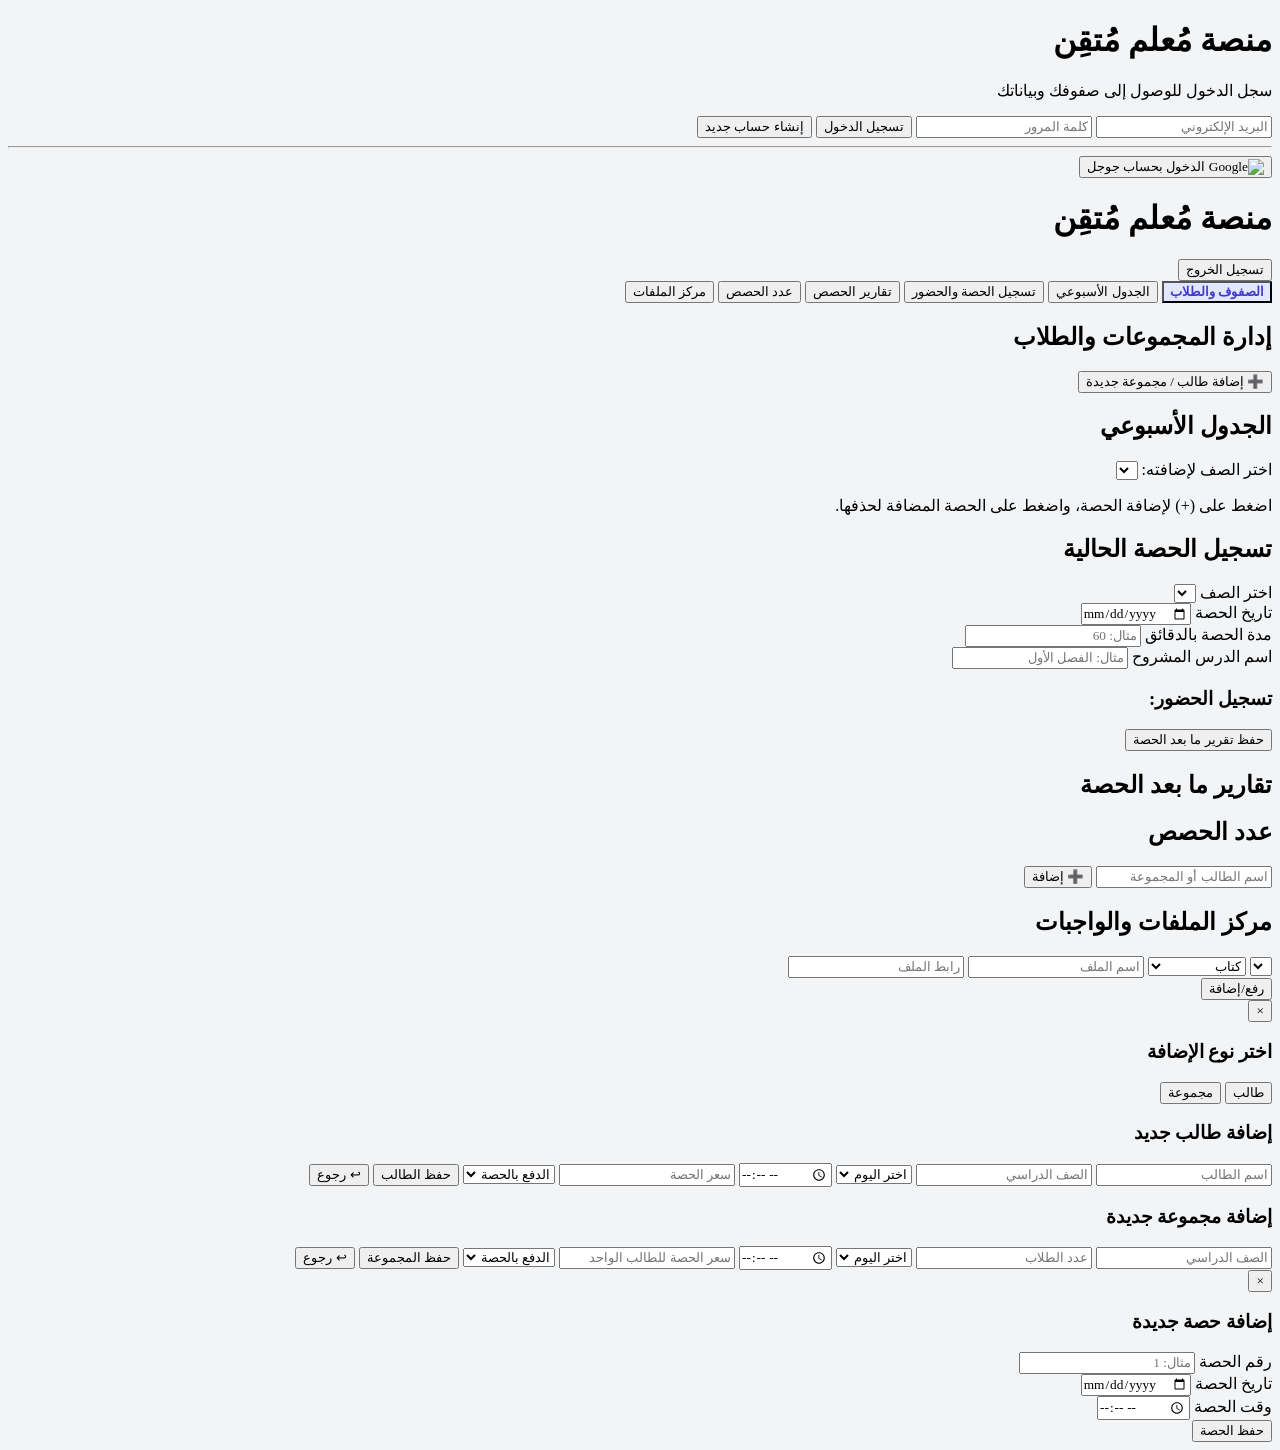
==== commit 87f14d05: "Update index.html" ====
--- a/index.html
+++ b/index.html
@@ -8,7 +8,7 @@
           rel="stylesheet">
     <link rel="stylesheet" href="styles.css">
 
-    <title>منصة مُعلم برو السحابية</title>
+    <title>منصة مُعلم مُتقِن السحابية</title>
 
     <script src="https://www.gstatic.com/firebasejs/10.7.1/firebase-app-compat.js"></script>
     <script src="https://www.gstatic.com/firebasejs/10.7.1/firebase-auth-compat.js"></script>
@@ -19,7 +19,7 @@
 
 <div id="auth-screen" class="flex items-center justify-center min-h-screen bg-indigo-100">
     <div class="bg-white p-8 rounded shadow-md w-full max-w-md text-center">
-        <h1 class="text-2xl font-bold mb-6 text-indigo-700">منصة مُعلم برو</h1>
+        <h1 class="text-2xl font-bold mb-6 text-indigo-700">منصة مُعلم مُتقِن</h1>
         <p class="text-gray-500 mb-4">سجل الدخول للوصول إلى صفوفك وبياناتك</p>
 
         <input type="email" id="email" placeholder="البريد الإلكتروني"
@@ -49,7 +49,7 @@
 
 <header id="app-header" class="bg-indigo-700 text-white p-4 shadow-md hidden">
     <div class="container mx-auto flex justify-between items-center">
-        <h1 class="text-2xl font-bold">منصة مُعلم برو</h1>
+        <h1 class="text-2xl font-bold">منصة مُعلم مُتقِن</h1>
         <div class="flex items-center space-x-3 space-x-reverse">
             <span id="user-info" class="text-sm"></span>
             <button onclick="logout()" class="bg-red-500 hover:bg-red-600 text-white text-sm px-3 py-1 rounded">
@@ -893,4 +893,4 @@
 }
 </script>
 </body>
-</html>+</html>
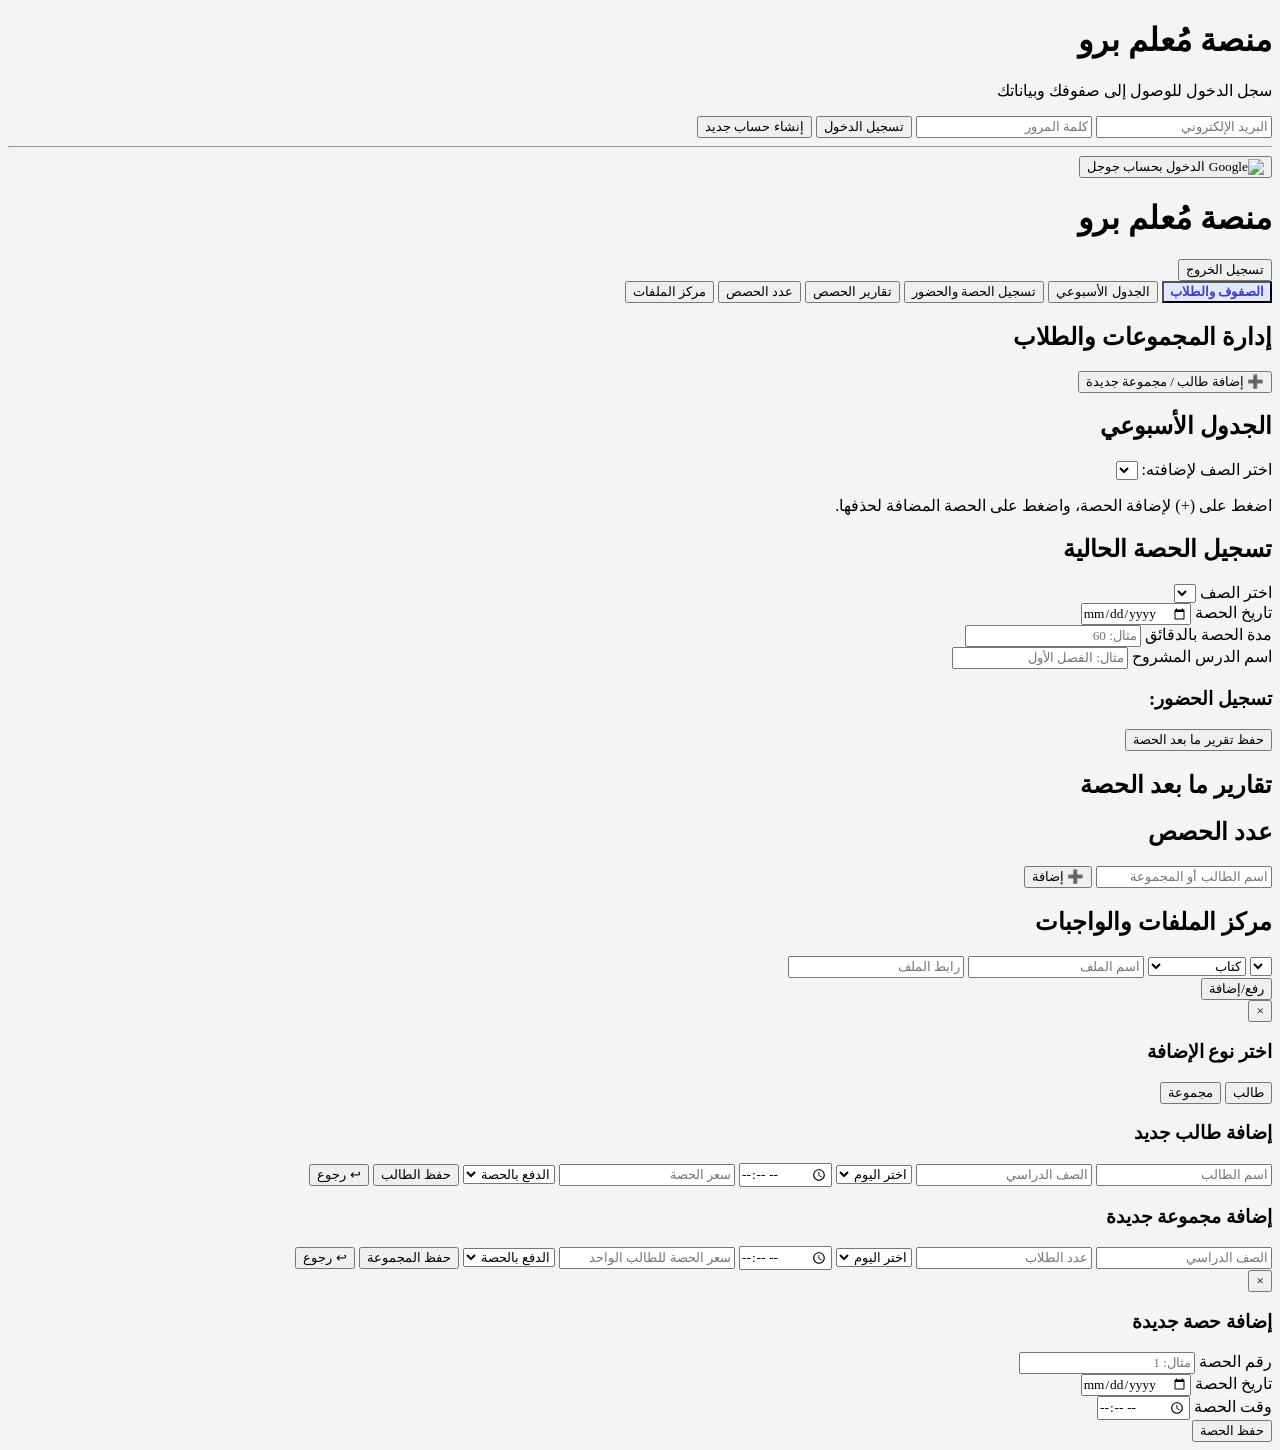
==== commit d73f592e: "Add files via upload" ====
--- a/index.html
+++ b/index.html
@@ -8,7 +8,7 @@
           rel="stylesheet">
     <link rel="stylesheet" href="styles.css">
 
-    <title>منصة مُعلم مُتقِن السحابية</title>
+    <title>منصة مُعلم برو السحابية</title>
 
     <script src="https://www.gstatic.com/firebasejs/10.7.1/firebase-app-compat.js"></script>
     <script src="https://www.gstatic.com/firebasejs/10.7.1/firebase-auth-compat.js"></script>
@@ -19,7 +19,7 @@
 
 <div id="auth-screen" class="flex items-center justify-center min-h-screen bg-indigo-100">
     <div class="bg-white p-8 rounded shadow-md w-full max-w-md text-center">
-        <h1 class="text-2xl font-bold mb-6 text-indigo-700">منصة مُعلم مُتقِن</h1>
+        <h1 class="text-2xl font-bold mb-6 text-indigo-700">منصة مُعلم برو</h1>
         <p class="text-gray-500 mb-4">سجل الدخول للوصول إلى صفوفك وبياناتك</p>
 
         <input type="email" id="email" placeholder="البريد الإلكتروني"
@@ -49,7 +49,7 @@
 
 <header id="app-header" class="bg-indigo-700 text-white p-4 shadow-md hidden">
     <div class="container mx-auto flex justify-between items-center">
-        <h1 class="text-2xl font-bold">منصة مُعلم مُتقِن</h1>
+        <h1 class="text-2xl font-bold">منصة مُعلم برو</h1>
         <div class="flex items-center space-x-3 space-x-reverse">
             <span id="user-info" class="text-sm"></span>
             <button onclick="logout()" class="bg-red-500 hover:bg-red-600 text-white text-sm px-3 py-1 rounded">
@@ -893,4 +893,4 @@
 }
 </script>
 </body>
-</html>
+</html>
